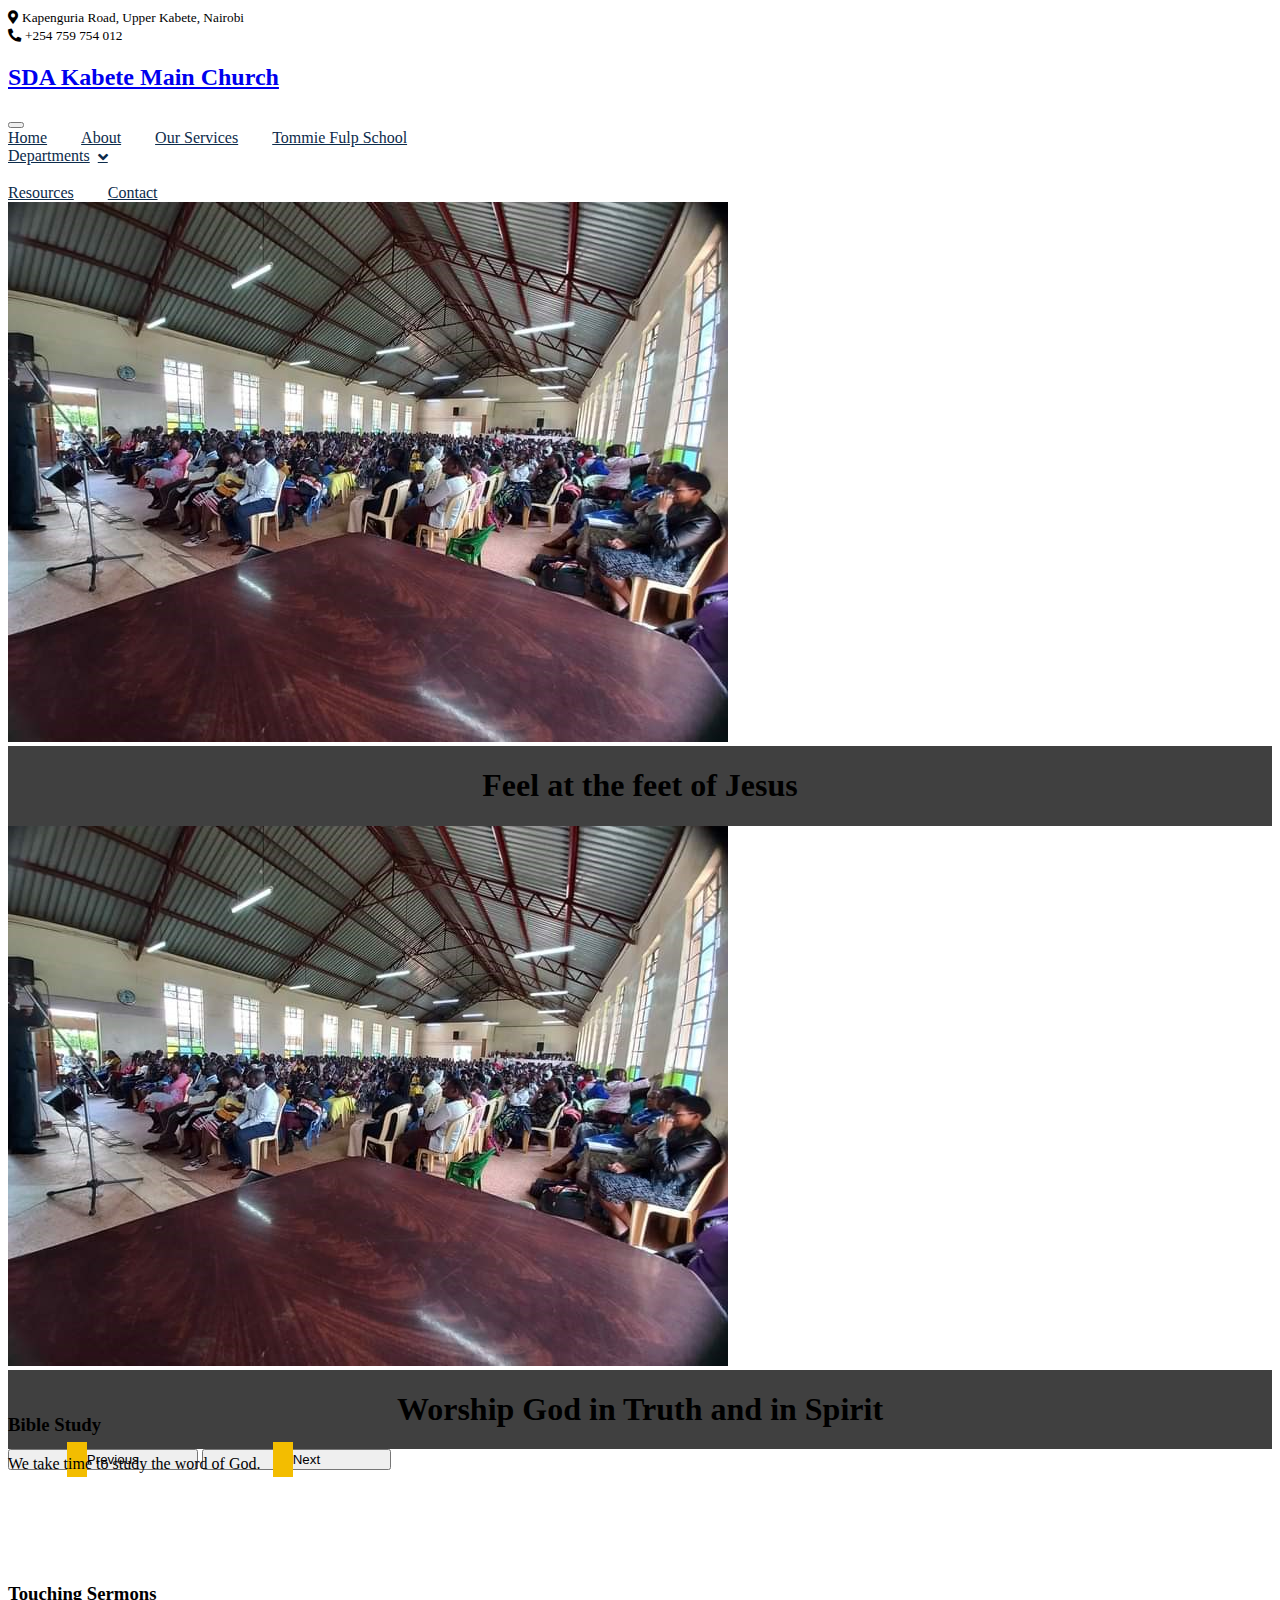
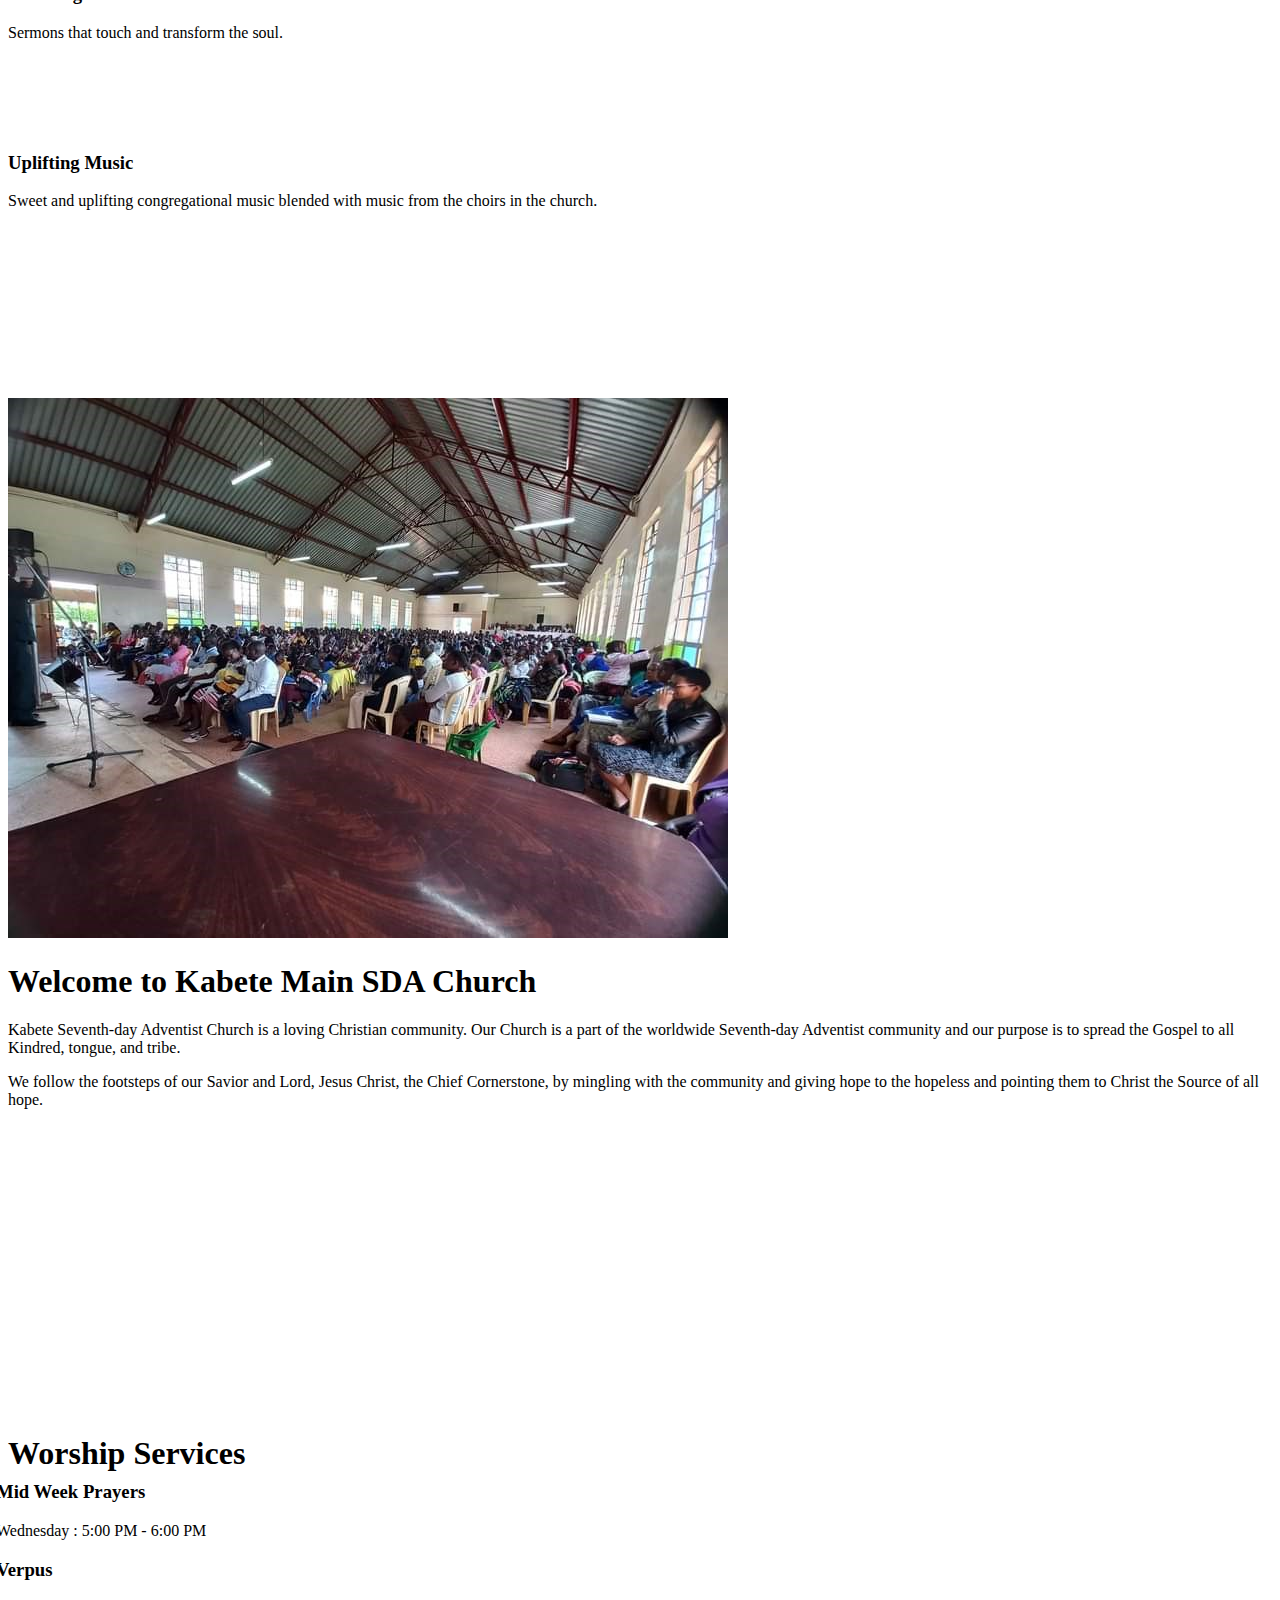
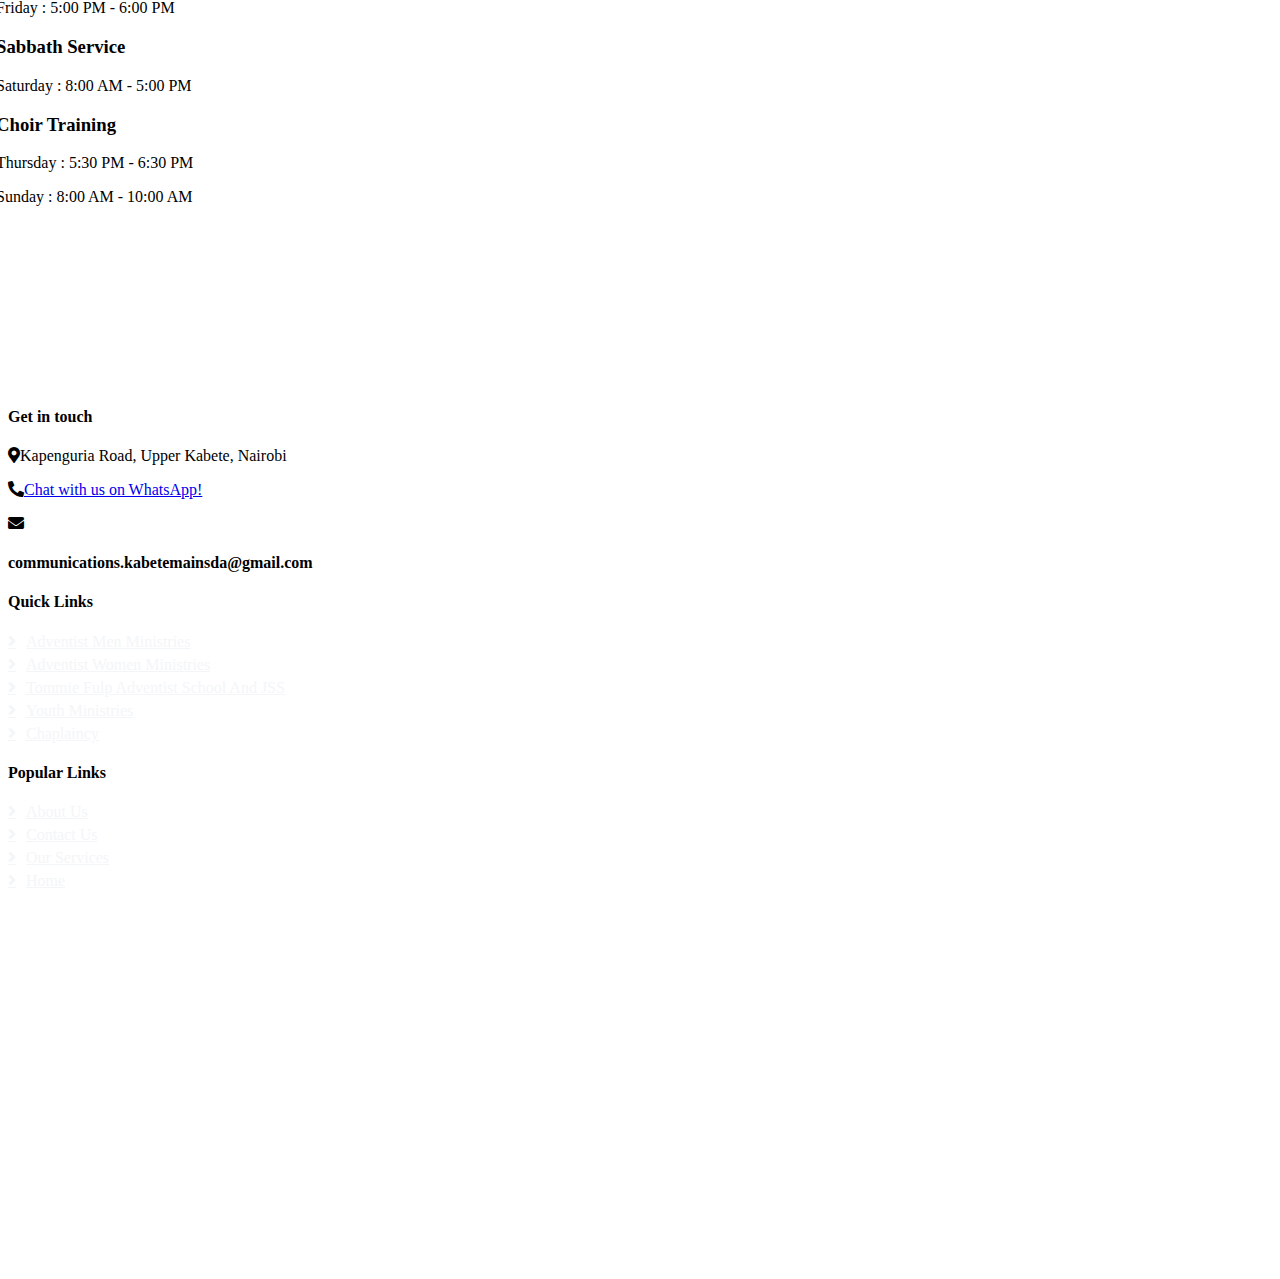
==== index.html @ 6d3a524d "changes" ====
<!DOCTYPE html>
<html lang="en">

<head>
    <meta charset="utf-8">
    <title>Kabete Main SDA CHurch</title>
    <meta content="width=device-width, initial-scale=1.0" name="viewport">
    <meta content="" name="keywords">
    <meta content="" name="description">

    <!-- Favicon -->
    <link href="img/favicon.png" rel="icon">

    <!-- Google Web Fonts -->
    <link rel="preconnect" href="https://fonts.googleapis.com">
    <link rel="preconnect" href="https://fonts.gstatic.com" crossorigin>
    <link href="https://fonts.googleapis.com/css2?family=Work+Sans:wght@400;500;600;700&display=swap" rel="stylesheet"> 

    <!-- Icon Font Stylesheet -->
    <link href="https://cdnjs.cloudflare.com/ajax/libs/font-awesome/5.10.0/css/all.min.css" rel="stylesheet">
    <link href="https://cdn.jsdelivr.net/npm/bootstrap-icons@1.4.1/font/bootstrap-icons.css" rel="stylesheet">

    <!-- Libraries Stylesheet -->
    <link href="lib/animate/animate.min.css" rel="stylesheet">
    <link href="lib/owlcarousel/assets/owl.carousel.min.css" rel="stylesheet">

    <!-- Customized Bootstrap Stylesheet -->
    <link href="css/bootstrap.min.css" rel="stylesheet">

    <!-- Template Stylesheet -->
    <link href="css/style.css" rel="stylesheet">
</head>

<body>
    <!-- Spinner -->
    <div id="spinner" class="show bg-white position-fixed translate-middle w-100 vh-100 top-50 start-50 d-flex align-items-center justify-content-center">
        <div class="spinner-grow text-primary" role="status"></div>
    </div>



    <!-- Topbar -->
    <div class="container-fluid bg-dark text-light p-0">
        <div class="row gx-0 d-none d-lg-flex">
            <div class="col-lg-7 px-5 text-start">
                <div class="h-100 d-inline-flex align-items-center me-4">
                    <small class="fa fa-map-marker-alt text-primary me-2"></small>
                    <small>Kapenguria Road, Upper Kabete, Nairobi</small>
                </div>
            </div>
            <div class="col-lg-5 px-5 text-end">
                <div class="h-100 d-inline-flex align-items-center me-4">
                    <small class="fa fa-phone-alt text-primary me-2"></small>
                    <small>+254 759 754 012</small>
                </div>
  
            </div>
        </div>
    </div>



    <!-- Navbar -->
    <nav class="navbar navbar-expand-lg bg-white navbar-light sticky-top p-0">
        <a href="index.html" class="navbar-brand d-flex align-items-center border-end px-4 px-lg-5">
            <h2 class="m-0">SDA Kabete Main Church</h2>
        </a>
        <button type="button" class="navbar-toggler me-4" data-bs-toggle="collapse" data-bs-target="#navbarCollapse">
            <span class="navbar-toggler-icon"></span>
        </button>
        <div class="collapse navbar-collapse" id="navbarCollapse">
            <div class="navbar-nav ms-auto p-4 p-lg-0">
                <a href="index.html" class="nav-item nav-link">Home</a>
                <a href="about.html" class="nav-item nav-link">About</a>
                <a href="services.html" class="nav-item nav-link">Our Services</a>
                <a href="school.html" class="nav-item nav-link">Tommie Fulp School</a>
                <div class="nav-item dropdown">
                    <a href="#" class="nav-link dropdown-toggle" data-bs-toggle="dropdown">Departments</a>
                    <div class="dropdown-menu bg-light m-0">
                        <a href="Pastarol.html" class="dropdown-item">Pastarol Desk</a>
                        <a href="amo.html" class="dropdown-item">AMO</a>
                        <a href="awm.html" class="dropdown-item">AWM</a>
                        <a href="youth.html" class="dropdown-item">Youth</a>
                        <a href="chaplaincy.html" class="dropdown-item">Chaplaincy</a>
                        <a href="choir.html" class="dropdown-item">Choir</a>

                    </div>
                </div>
                <a href="resources.html" class="nav-item nav-link">Resources</a>
                <a href="contact.html" class="nav-item nav-link">Contact</a>
            </div>
        </div>
    </nav>


    <!-- Introduction Start -->
    <div class="container-fluid p-0 wow fadeIn" data-wow-delay="0.1s">
        <div id="header-carousel" class="carousel slide" data-bs-ride="carousel">
            <div class="carousel-inner">
                <div class="carousel-item active">
                    <img class="w-100" src="img/image1.jpg" alt="Image">
                    <div class="carousel-caption">
                        <div class="container">
                            <div class="row justify-content-center">
                                <div class="col-lg-7">
                                    <h1 class="display-2 text-light mb-5 animated slideInDown">Feel at the feet of Jesus</h1>
                                </div>
                            </div>
                        </div>
                    </div>
                </div>
                <div class="carousel-item">
                    <img class="w-100" src="img/image1.jpg" alt="Image">
                    <div class="carousel-caption">
                        <div class="container">
                            <div class="row justify-content-center">
                                <div class="col-lg-7">
                                    <h1 class="display-2 text-light mb-5 animated slideInDown">Worship God in Truth and in Spirit</h1>
                                </div>
                            </div>
                        </div>
                    </div>
                </div>
            </div>
            <button class="carousel-control-prev" type="button" data-bs-target="#header-carousel"
                data-bs-slide="prev">
                <span class="carousel-control-prev-icon" aria-hidden="true"></span>
                <span class="visually-hidden">Previous</span>
            </button>
            <button class="carousel-control-next" type="button" data-bs-target="#header-carousel"
                data-bs-slide="next">
                <span class="carousel-control-next-icon" aria-hidden="true"></span>
                <span class="visually-hidden">Next</span>
            </button>
        </div>
    </div>


    <!-- Information -->
    <div class="container-fluid facts py-5 pt-lg-0">
        <div class="container py-5 pt-lg-0">
            <div class="row gx-0">
                <div class="col-lg-4 wow fadeIn" data-wow-delay="0.1s">
                    <div class="bg-white shadow d-flex align-items-center h-100 p-4" style="min-height: 150px;">
                        <div class="d-flex">
                            <div class="ps-4">
                                <h3>Bible Study</h3>
                                <span>We take time to study the word of God.</span>
                            </div>
                        </div>
                    </div>
                </div>
                <div class="col-lg-4 wow fadeIn" data-wow-delay="0.3s">
                    <div class="bg-white shadow d-flex align-items-center h-100 p-4" style="min-height: 150px;">
                        <div class="d-flex">
                            <div class="ps-4">
                                <h3>Touching Sermons</h3>
                                <span>Sermons that touch and transform the soul.</span>
                            </div>
                        </div>
                    </div>
                </div>
                <div class="col-lg-4 wow fadeIn" data-wow-delay="0.5s">
                    <div class="bg-white shadow d-flex align-items-center h-100 p-4" style="min-height: 150px;">
                        <div class="d-flex">

                            <div class="ps-4">
                                <h3>Uplifting Music</h3>
                                <span>Sweet and uplifting congregational music blended with music from the choirs in the church.</span>
                            </div>
                        </div>
                    </div>
                </div>
            </div>
        </div>
    </div>



    <!-- About us -->
    <div class="container-xxl py-6">
        <div class="container">
            <div class="row g-5">
                <div class="col-lg-6 wow fadeInUp" data-wow-delay="0.1s">
                    <div class="position-relative overflow-hidden ps-5 pt-5 h-100" style="min-height: 400px;">
                        <img class="position-absolute w-100 h-100" src="img/image1.jpg" alt="" style="object-fit: cover;">
                        <!--<img class="position-absolute top-0 start-0 bg-white pe-3 pb-3" src="img/image9.jpg" alt="" style="width: 200px; height: 200px;"> -->
                    </div>
                </div>
                <div class="col-lg-6 wow fadeInUp" data-wow-delay="0.5s">
                    <div class="h-100">
                        <h1 class="text-primary text-uppercase mb-2">Welcome to Kabete Main SDA Church</h1>
                        <p></p>
                        <p>Kabete Seventh-day Adventist Church is a loving Christian community. Our Church is a part of the worldwide Seventh-day Adventist community and our purpose is to spread the Gospel to all Kindred, tongue, and tribe.</p>
                        <p class="mb-4">We follow the footsteps of our Savior and Lord, Jesus Christ, the Chief Cornerstone, by mingling with the community and giving hope to the hopeless and pointing them to Christ the Source of all hope.</p>
                        
                    </div>
                </div>
            </div>
        </div>
    </div>



    <!-- Church Services -->
    <div class="container-xxl courses my-6 py-6 pb-0">
        <div class="container">
            <div class="text-center mx-auto mb-5 wow fadeInUp" data-wow-delay="0.1s" style="max-width: 500px;">
                <h1 class="text-primary text-uppercase mb-2">Worship Services</h1>
            </div>
            <div class="row g-0 team-items">
                <div class="col-lg-3 col-md-6 wow fadeInUp" data-wow-delay="0.1s">
                    <div class="courses-item d-flex flex-column bg-white overflow-hidden h-100">
                        <div class="text-center p-4 pt-0">
                            <h3 class="mb-3">Mid Week Prayers</h3>
                            <p>Wednesday : 5:00 PM - 6:00 PM</p>
                        </div>
                    </div>
                </div>
                <div class="col-lg-3 col-md-6 wow fadeInUp" data-wow-delay="0.3s">
                    <div class="courses-item d-flex flex-column bg-white overflow-hidden h-100">
                        <div class="text-center p-4 pt-0">
                            <h3 class="mb-3">Verpus</h3>
                            <p>Friday : 5:00 PM - 6:00 PM</p>
                        </div>
                    </div>
                </div>
                <div class="col-lg-3 col-md-6 wow fadeInUp" data-wow-delay="0.6s">
                    <div class="courses-item d-flex flex-column bg-white overflow-hidden h-100">
                        <div class="text-center p-4 pt-0">
                            <h3 class="mb-3">Sabbath Service</h3>
                            <p>Saturday : 8:00 AM - 5:00 PM</p>
                        </div>
                    </div>
                 </div>
                <div class="col-lg-3 col-md-6 wow fadeInUp" data-wow-delay="0.5s">
                    <div class="courses-item d-flex flex-column bg-white overflow-hidden h-100">
                        <div class="text-center p-4 pt-0">
                            <h3 class="mb-3">Choir Training</h3>
                            <p>Thursday : 5:30 PM - 6:30 PM</p>
                            <p>Sunday : 8:00 AM - 10:00 AM</p>
                        </div
                    </div>
                </div>
            </div>
        </div>
    </div>

    <!-- Beliefs
    <div class="container-xxl py-6">
        <div class="container">
            <div class="text-center mx-auto mb-5 wow fadeInUp" data-wow-delay="0.1s" style="max-width: 500px;">
                <h2 class="text-primary text-uppercase mb-2">Our Beliefs</h2>
                <p>Kabete SDA church belongs to the larger SDA international community. We have 6 doctrines which form our 28 fundamental beliefs as seventh-day adventists</p>
            </div>
        </div>
    </div>

    <!-- Footer-->
    <div class="container-fluid bg-dark text-light footer my-6 mb-0 py-6 wow fadeIn" data-wow-delay="0.1s">
        <div class="container">
            <div class="row g-5">
                <div class="col-lg-3 col-md-6">
                    <h4 class="text-white mb-4">Get in touch</h4>
                    <p class="mb-2"><i class="fa fa-map-marker-alt me-3"></i>Kapenguria Road, Upper Kabete, Nairobi</p>
                    <p class="mb-2"><i class="fa fa-phone-alt me-3"></i><a href=”https://wa.me/+254714499325″ target=”_blank”>Chat with us on WhatsApp!</a></p>
                    <p class="mb-2"><i class="fa fa-envelope me-3"></i><h4>communications.kabetemainsda@gmail.com</h4></p>

                </div>
                <div class="col-lg-3 col-md-6">
                    <h4 class="text-light mb-4">Quick Links</h4>
                    <a class="btn btn-link" href="amo.html">Adventist Men Ministries</a>
                    <a class="btn btn-link" href="awm.html">Adventist Women Ministries</a>
                    <a class="btn btn-link" href="school.html">Tommie Fulp Adventist School and JSS</a>
                    <a class="btn btn-link" href="youth.html">Youth Ministries</a>
                    <a class="btn btn-link" href="chaplaincy.html">Chaplaincy</a>
                </div>
                <div class="col-lg-3 col-md-6">
                    <h4 class="text-light mb-4">Popular Links</h4>
                    <a class="btn btn-link" href="about.html">About Us</a>
                    <a class="btn btn-link" href="contact.html">Contact Us</a>
                    <a class="btn btn-link" href="services.html">Our Services</a>
                    <a class="btn btn-link" href="#">Home</a>

                </div>
                <!--
                <div class="col-lg-3 col-md-6">
                    <h6 class="text-white mt-4 mb-3">Follow Us</h6>
                    <div class="d-flex pt-2">
                        <a class="btn btn-square btn-outline-light me-1" href=""><i class="fab fa-twitter"></i></a>
                        <a class="btn btn-square btn-outline-light me-1" href=""><i class="fab fa-facebook-f"></i></a>
                        <a class="btn btn-square btn-outline-light me-1" href=""><i class="fab fa-youtube"></i></a>
                        <a class="btn btn-square btn-outline-light me-0" href=""><i class="fab fa-linkedin-in"></i></a>
                    </div>
                </div> -->

            </div>
        </div>
    </div>


    <!-- Copyright 
    <div class="container-fluid copyright text-light py-4 wow fadeIn" data-wow-delay="0.1s">
        <div class="container">
            <div class="row">
                <div class="col-md-6 text-center text-md-start mb-3 mb-md-0">
                    &copy; <a href="#">Kabete Main SDA Church</a>, All Right Reserved.
                </div>
            </div>
        </div>
    </div>

    <!-- Back to Top -->
    <a href="#" class="btn btn-lg btn-primary btn-lg-square back-to-top"><i class="bi bi-arrow-up"></i></a>


    <!-- JavaScript Libraries -->
    <script src="https://code.jquery.com/jquery-3.4.1.min.js"></script>
    <script src="https://cdn.jsdelivr.net/npm/bootstrap@5.0.0/dist/js/bootstrap.bundle.min.js"></script>
    <script src="lib/wow/wow.min.js"></script>
    <script src="lib/easing/easing.min.js"></script>
    <script src="lib/waypoints/waypoints.min.js"></script>
    <script src="lib/owlcarousel/owl.carousel.min.js"></script>
    <script src="js/main.js"></script>
</body>

</html>
---- css/style.css ----
/********** Template CSS **********/
:root {
    --primary: #F3BD00;
    --secondary: #757575;
    --light: #F3F6F8;
    --dark: #0C2B4B;
}

.py-6 {
    padding-top: 6rem;
    padding-bottom: 6rem;
}

.my-6 {
    margin-top: 6rem;
    margin-bottom: 6rem;
}

.back-to-top {
    position: fixed;
    display: none;
    right: 30px;
    bottom: 30px;
    z-index: 99;
}


/*** Spinner ***/
#spinner {
    opacity: 0;
    visibility: hidden;
    transition: opacity .5s ease-out, visibility 0s linear .5s;
    z-index: 99999;
}

#spinner.show {
    transition: opacity .5s ease-out, visibility 0s linear 0s;
    visibility: visible;
    opacity: 1;
}


/*** Button ***/
.btn {
    font-weight: 500;
    transition: .5s;
}

.btn.btn-primary,
.btn.btn-outline-primary:hover {
    color: #FFFFFF;
}

.btn-square {
    width: 38px;
    height: 38px;
}

.btn-sm-square {
    width: 32px;
    height: 32px;
}

.btn-lg-square {
    width: 48px;
    height: 48px;
}

.btn-square,
.btn-sm-square,
.btn-lg-square {
    padding: 0;
    display: flex;
    align-items: center;
    justify-content: center;
    font-weight: normal;
}


/*** Navbar ***/
.navbar.sticky-top {
    top: -100px;
    transition: .5s;
}

.navbar .navbar-brand,
.navbar a.btn {
    height: 80px
}

.navbar .navbar-nav .nav-link {
    margin-right: 30px;
    padding: 25px 0;
    color: var(--dark);
    font-weight: 500;
    text-transform: capitalize;
    outline: none;
}

.navbar .navbar-nav .nav-link:hover,
.navbar .navbar-nav .nav-link.active {
    color: var(--primary);
}

.navbar .dropdown-toggle::after {
    border: none;
    content: "\f107";
    font-family: "Font Awesome 5 Free";
    font-weight: 900;
    vertical-align: middle;
    margin-left: 8px;
}

@media (max-width: 991.98px) {
    .navbar .navbar-nav .nav-link  {
        margin-right: 0;
        padding: 10px 0;
    }

    .navbar .navbar-nav {
        border-top: 1px solid #EEEEEE;
    }
}

@media (min-width: 992px) {
    .navbar .nav-item .dropdown-menu {
        display: block;
        border: none;
        margin-top: 0;
        top: 150%;
        opacity: 0;
        visibility: hidden;
        transition: .5s;
    }

    .navbar .nav-item:hover .dropdown-menu {
        top: 100%;
        visibility: visible;
        transition: .5s;
        opacity: 1;
    }
}


/*** Header ***/
.carousel-caption {
    top: 0;
    left: 0;
    right: 0;
    bottom: 0;
    display: flex;
    align-items: center;
    justify-content: center;
    text-align: center;
    background: rgba(0, 0, 0, .75);
    z-index: 1;
}

.carousel-control-prev,
.carousel-control-next {
    width: 15%;
}

.carousel-control-prev-icon,
.carousel-control-next-icon {
    width: 3rem;
    height: 3rem;
    background-color: var(--primary);
    border: 10px solid var(--primary);
}

@media (max-width: 768px) {
    #header-carousel .carousel-item {
        position: relative;
        min-height: 450px;
    }
    
    #header-carousel .carousel-item img {
        position: absolute;
        width: 100%;
        height: 100%;
        object-fit: cover;
    }
}

.page-header {
    background: linear-gradient(rgba(0, 0, 0, .75), rgba(0, 0, 0, .75)), url(../img/carousel-1.jpg) center center no-repeat;
    background-size: cover;
}

.breadcrumb-item+.breadcrumb-item::before {
    color: #999999;
}


/*** Facts ***/
@media (min-width: 991.98px) {
    .facts {
        position: relative;
        margin-top: -75px;
        z-index: 1;
    }
}


/*** Courses ***/
.courses {
    min-height: 100vh;
    background: linear-gradient(rgba(255, 255, 255, .9), rgba(255, 255, 255, .9)), url(../img/carousel-1.jpg) center center no-repeat;
    background-attachment: fixed;
    background-size: cover;
}

.courses-item .courses-overlay {
    position: absolute;
    width: 100%;
    height: 0;
    top: 0;
    left: 0;
    display: flex;
    align-items: center;
    justify-content: center;
    background: rgba(0, 0, 0, .5);
    overflow: hidden;
    opacity: 0;
    transition: .5s;
}

.courses-item:hover .courses-overlay {
    height: 100%;
    opacity: 1;
}


/*** Team ***/
.team-items {
    margin: -.75rem;
}

.team-item {
    padding: .75rem;
}

.team-item::after {
    position: absolute;
    content: "";
    width: 100%;
    height: 0;
    top: 0;
    left: 0;
    background: #FFFFFF;
    transition: .5s;
    z-index: -1;
}

.team-item:hover::after {
    height: 100%;
    background: var(--primary);
}

.team-item .team-social {
    position: absolute;
    width: 100%;
    height: 0;
    top: 0;
    left: 0;
    display: flex;
    align-items: center;
    justify-content: center;
    background: rgba(0, 0, 0, .75);
    overflow: hidden;
    opacity: 0;
    transition: .5s;
}

.team-item:hover .team-social {
    height: 100%;
    opacity: 1;
}


/*** Testimonial ***/
.testimonial-carousel .owl-dots {
    height: 40px;
    margin-top: 25px;
    display: flex;
    align-items: center;
    justify-content: center;
}

.testimonial-carousel .owl-dot {
    position: relative;
    display: inline-block;
    margin: 0 5px;
    width: 20px;
    height: 20px;
    background: transparent;
    border: 2px solid var(--primary);
    transition: .5s;
}

.testimonial-carousel .owl-dot.active {
    width: 40px;
    height: 40px;
    background: var(--primary);
}

.testimonial-carousel .owl-item img {
    width: 150px;
    height: 150px;
}


/*** Footer ***/
.footer .btn.btn-link {
    display: block;
    margin-bottom: 5px;
    padding: 0;
    text-align: left;
    color: var(--light);
    font-weight: normal;
    text-transform: capitalize;
    transition: .3s;
}

.footer .btn.btn-link::before {
    position: relative;
    content: "\f105";
    font-family: "Font Awesome 5 Free";
    font-weight: 900;
    color: var(--light);
    margin-right: 10px;
}

.footer .btn.btn-link:hover {
    color: var(--primary);
    letter-spacing: 1px;
    box-shadow: none;
}

.copyright {
    background: #092139;
}

.copyright a {
    color: var(--primary);
}

.copyright a:hover {
    color: var(--light);
}
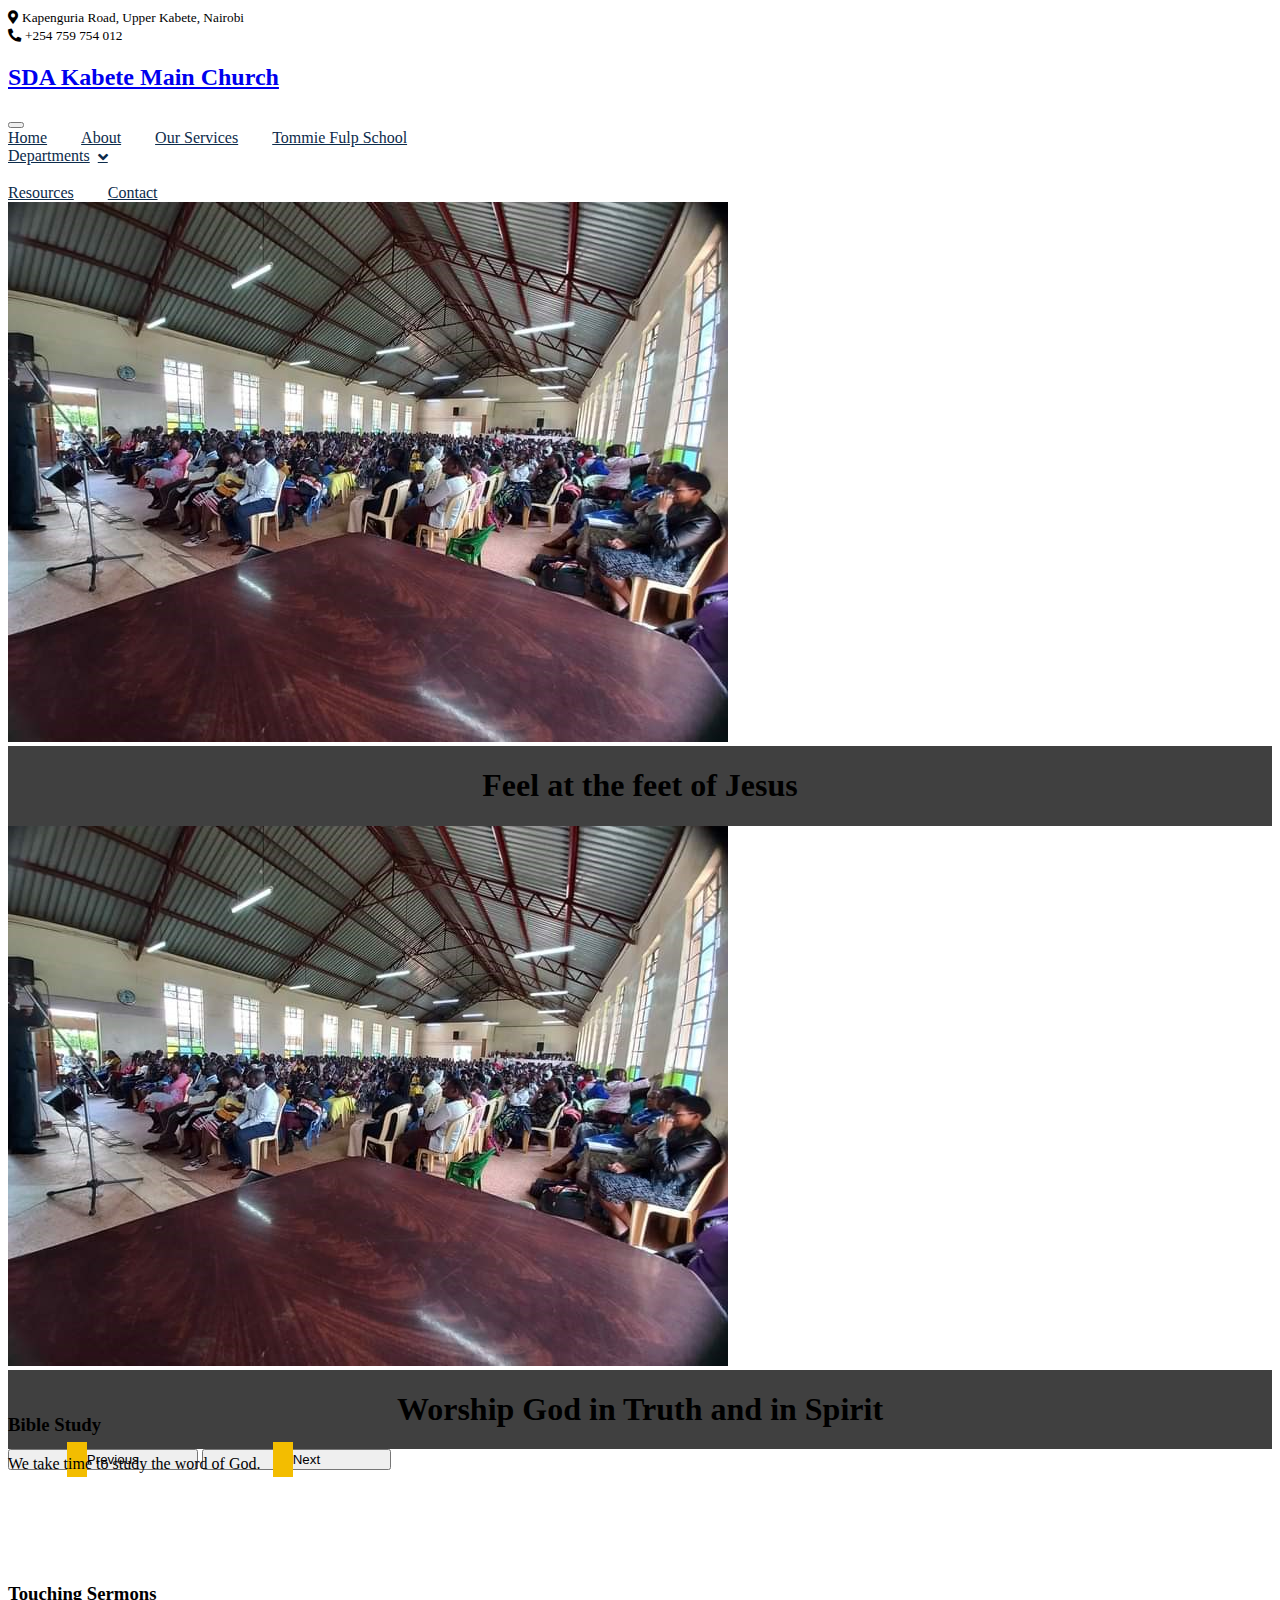
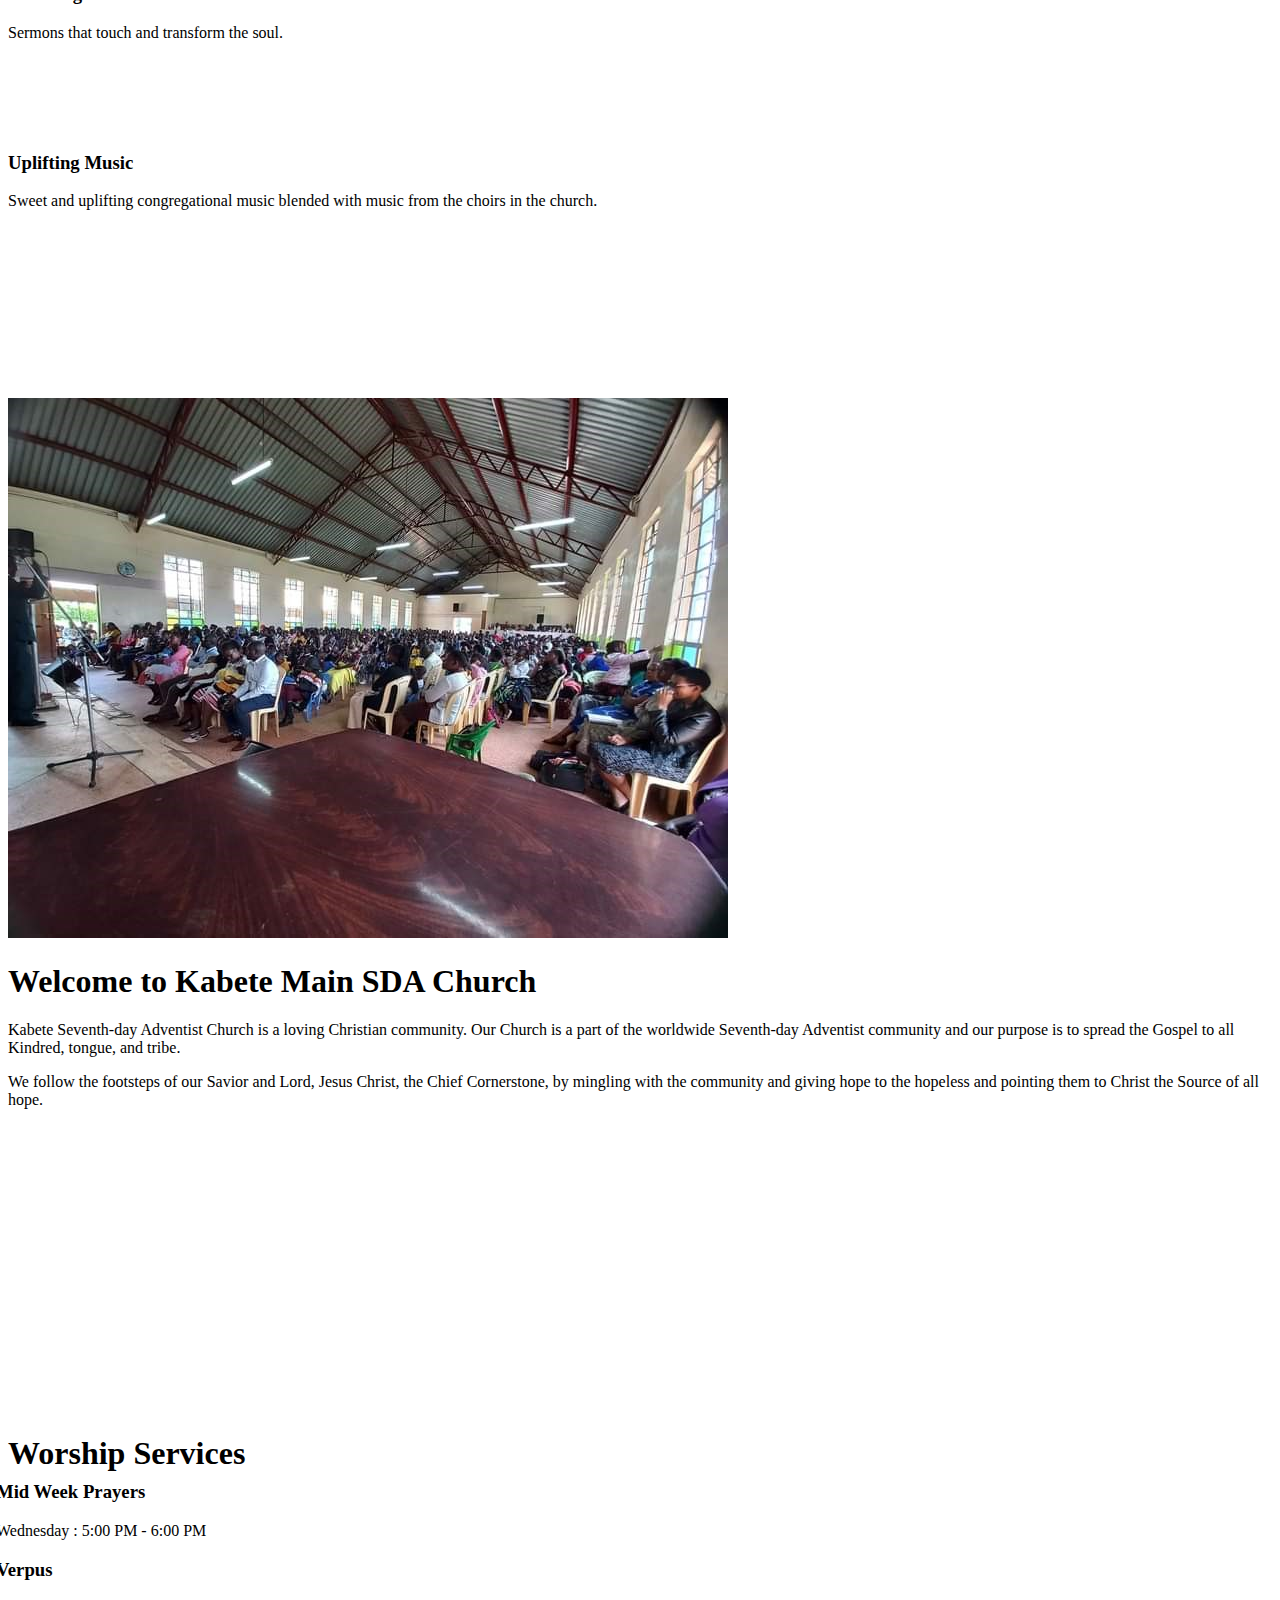
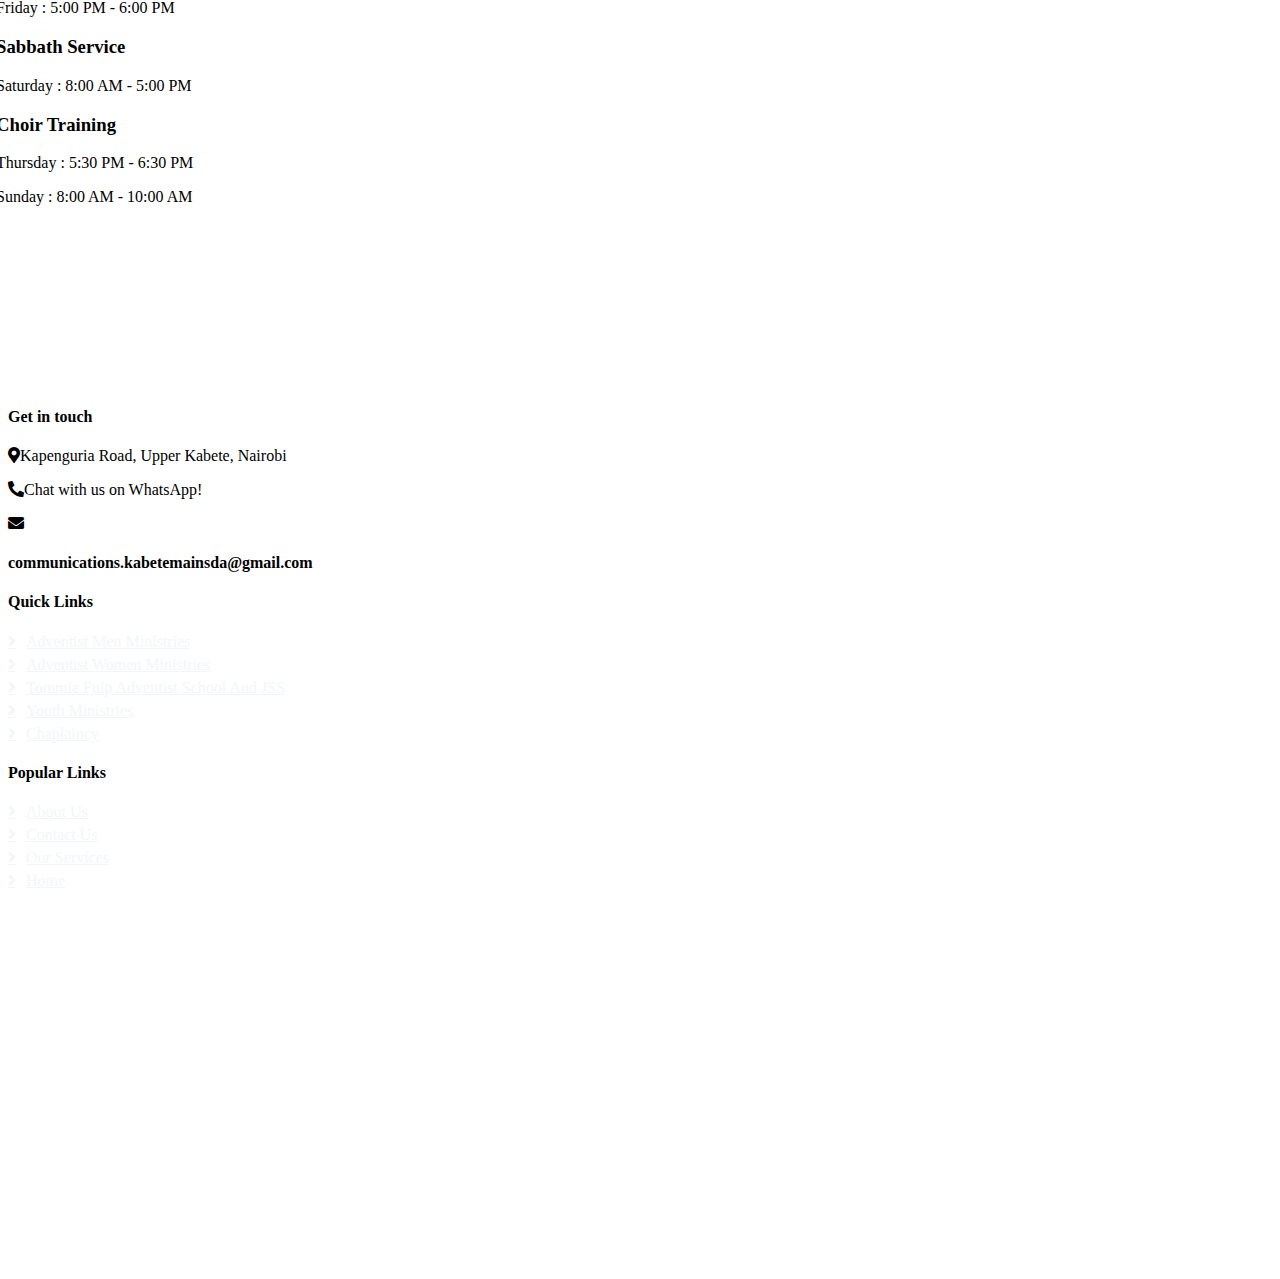
==== commit 45961180: "changes" ====
--- a/index.html
+++ b/index.html
@@ -263,7 +263,7 @@
                 <div class="col-lg-3 col-md-6">
                     <h4 class="text-white mb-4">Get in touch</h4>
                     <p class="mb-2"><i class="fa fa-map-marker-alt me-3"></i>Kapenguria Road, Upper Kabete, Nairobi</p>
-                    <p class="mb-2"><i class="fa fa-phone-alt me-3"></i><a href=”https://wa.me/+254714499325″ target=”_blank”>Chat with us on WhatsApp!</a></p>
+                    <a href=”https://wa.me/+254714499325″ target=”_blank”></a><p class="mb-2"><i class="fa fa-phone-alt me-3"></i>Chat with us on WhatsApp!</p></a>
                     <p class="mb-2"><i class="fa fa-envelope me-3"></i><h4>communications.kabetemainsda@gmail.com</h4></p>
 
                 </div>
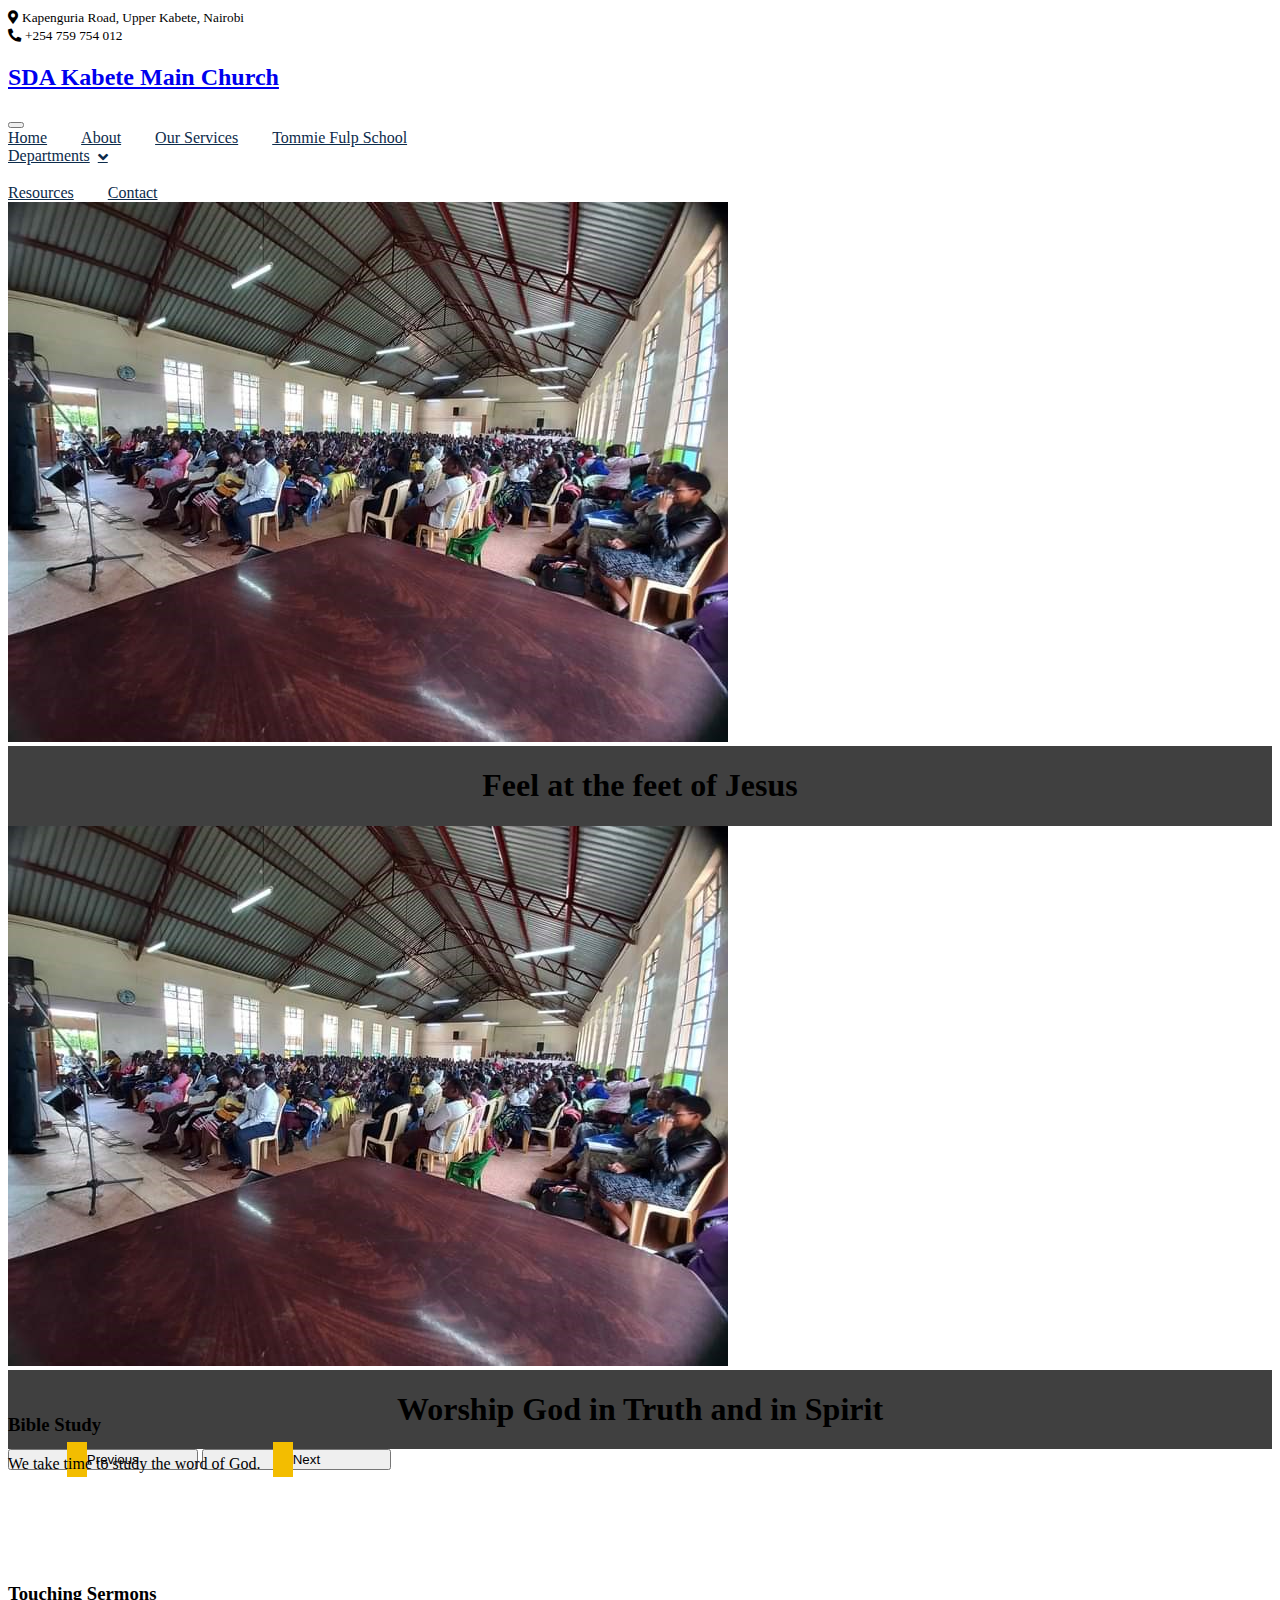
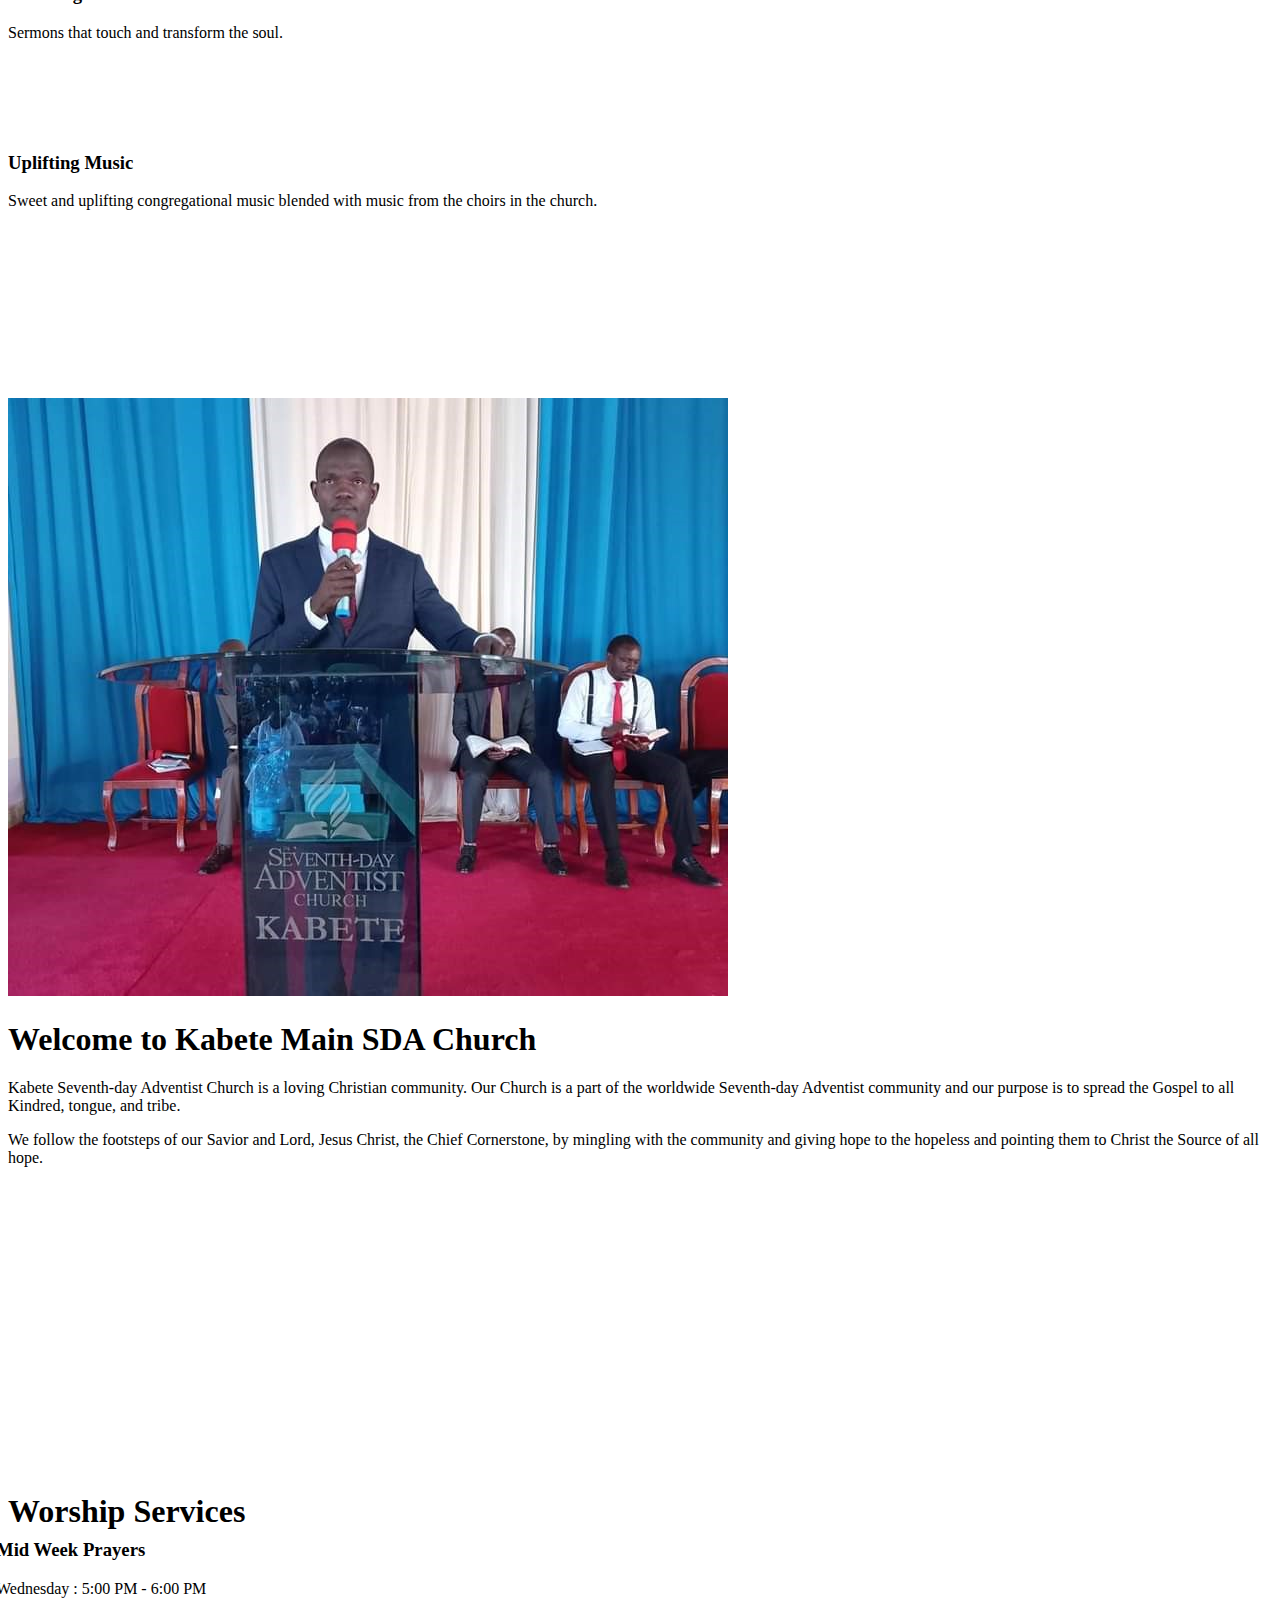
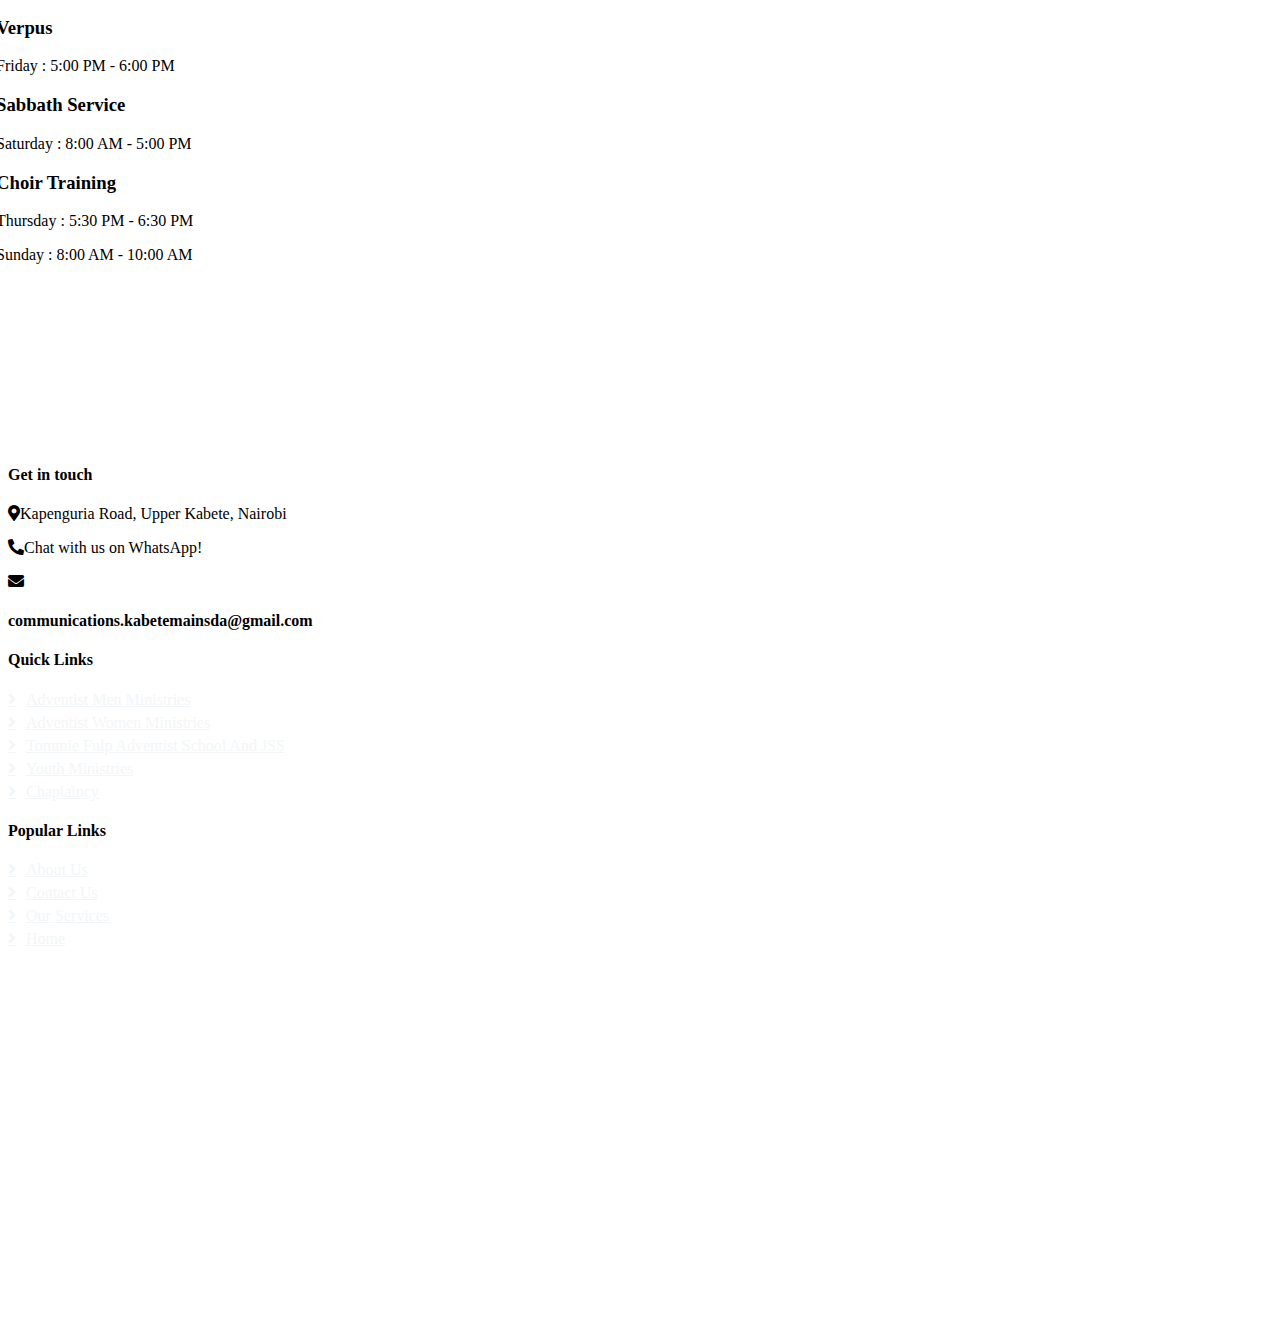
==== commit e2552dcc: "changes" ====
--- a/index.html
+++ b/index.html
@@ -183,7 +183,7 @@
             <div class="row g-5">
                 <div class="col-lg-6 wow fadeInUp" data-wow-delay="0.1s">
                     <div class="position-relative overflow-hidden ps-5 pt-5 h-100" style="min-height: 400px;">
-                        <img class="position-absolute w-100 h-100" src="img/image1.jpg" alt="" style="object-fit: cover;">
+                        <img class="position-absolute w-100 h-100" src="img/image9.jpg" alt="" style="object-fit: cover;">
                         <!--<img class="position-absolute top-0 start-0 bg-white pe-3 pb-3" src="img/image9.jpg" alt="" style="width: 200px; height: 200px;"> -->
                     </div>
                 </div>
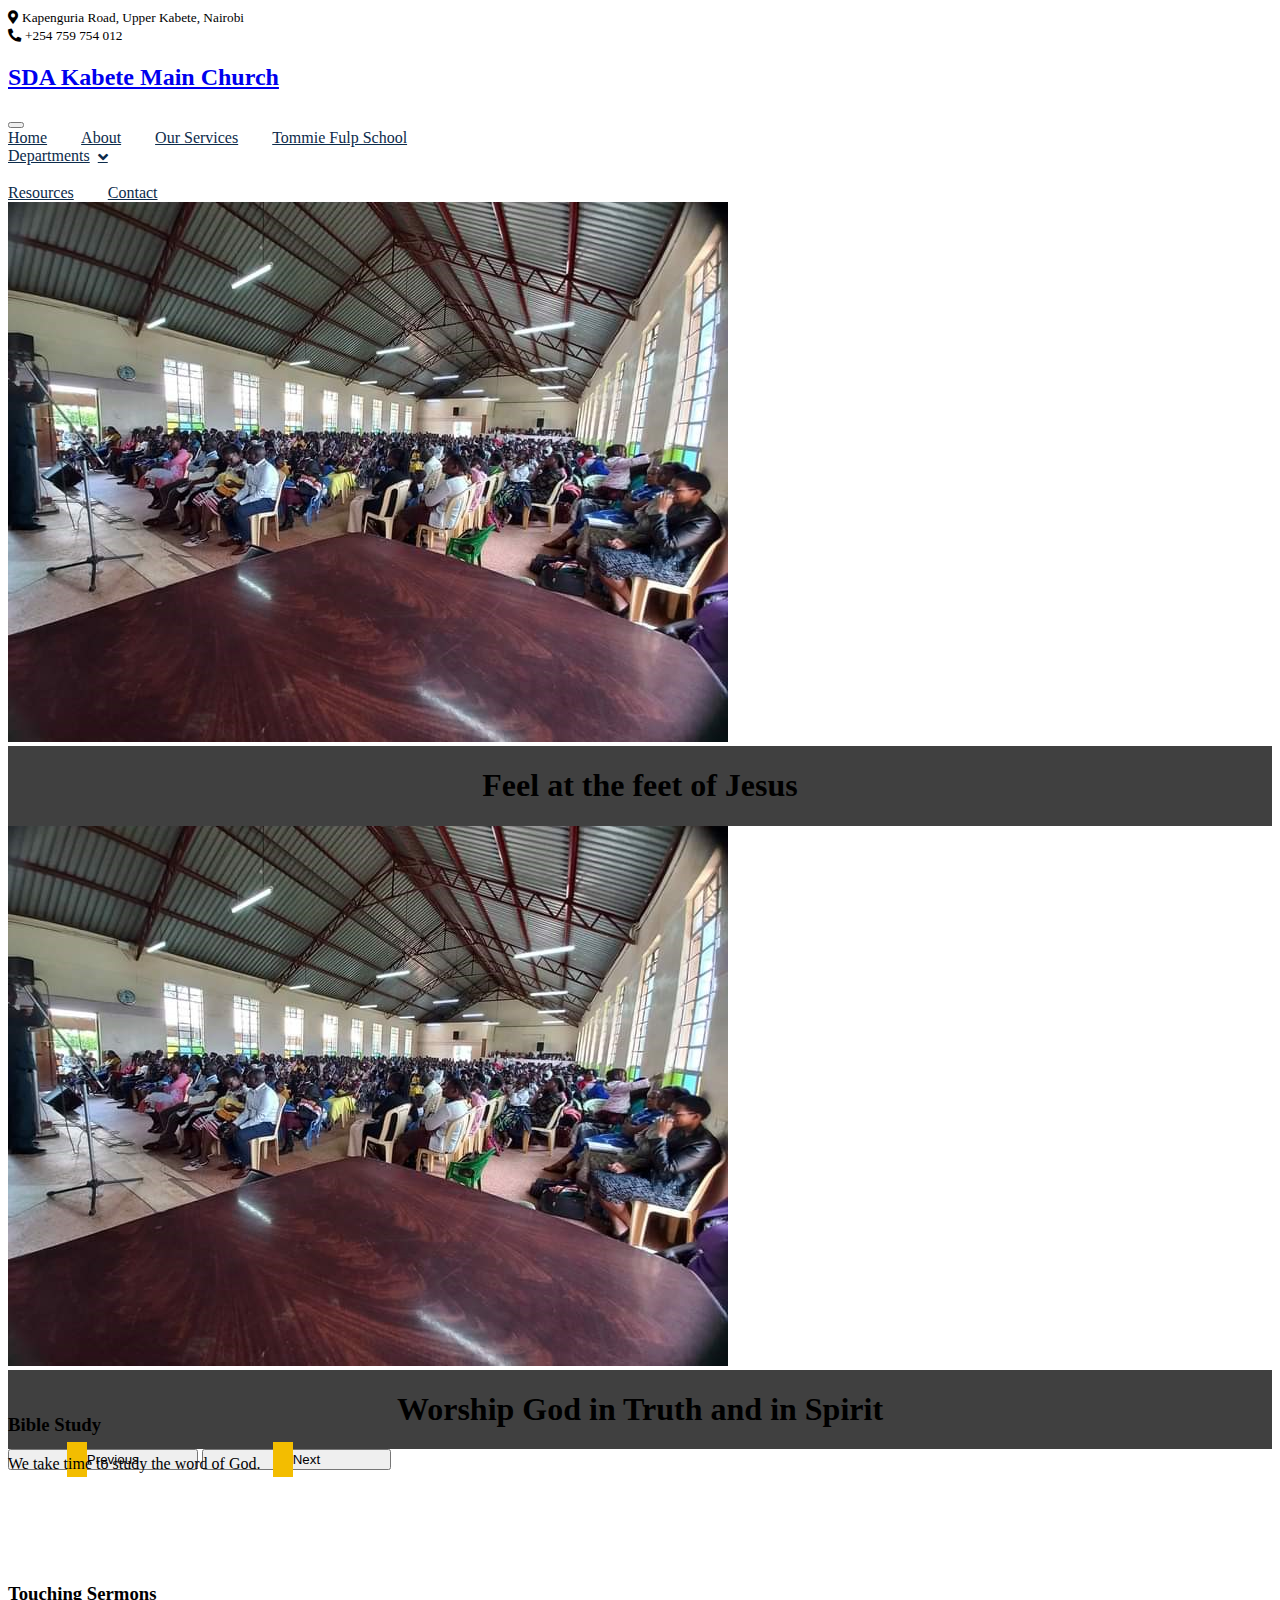
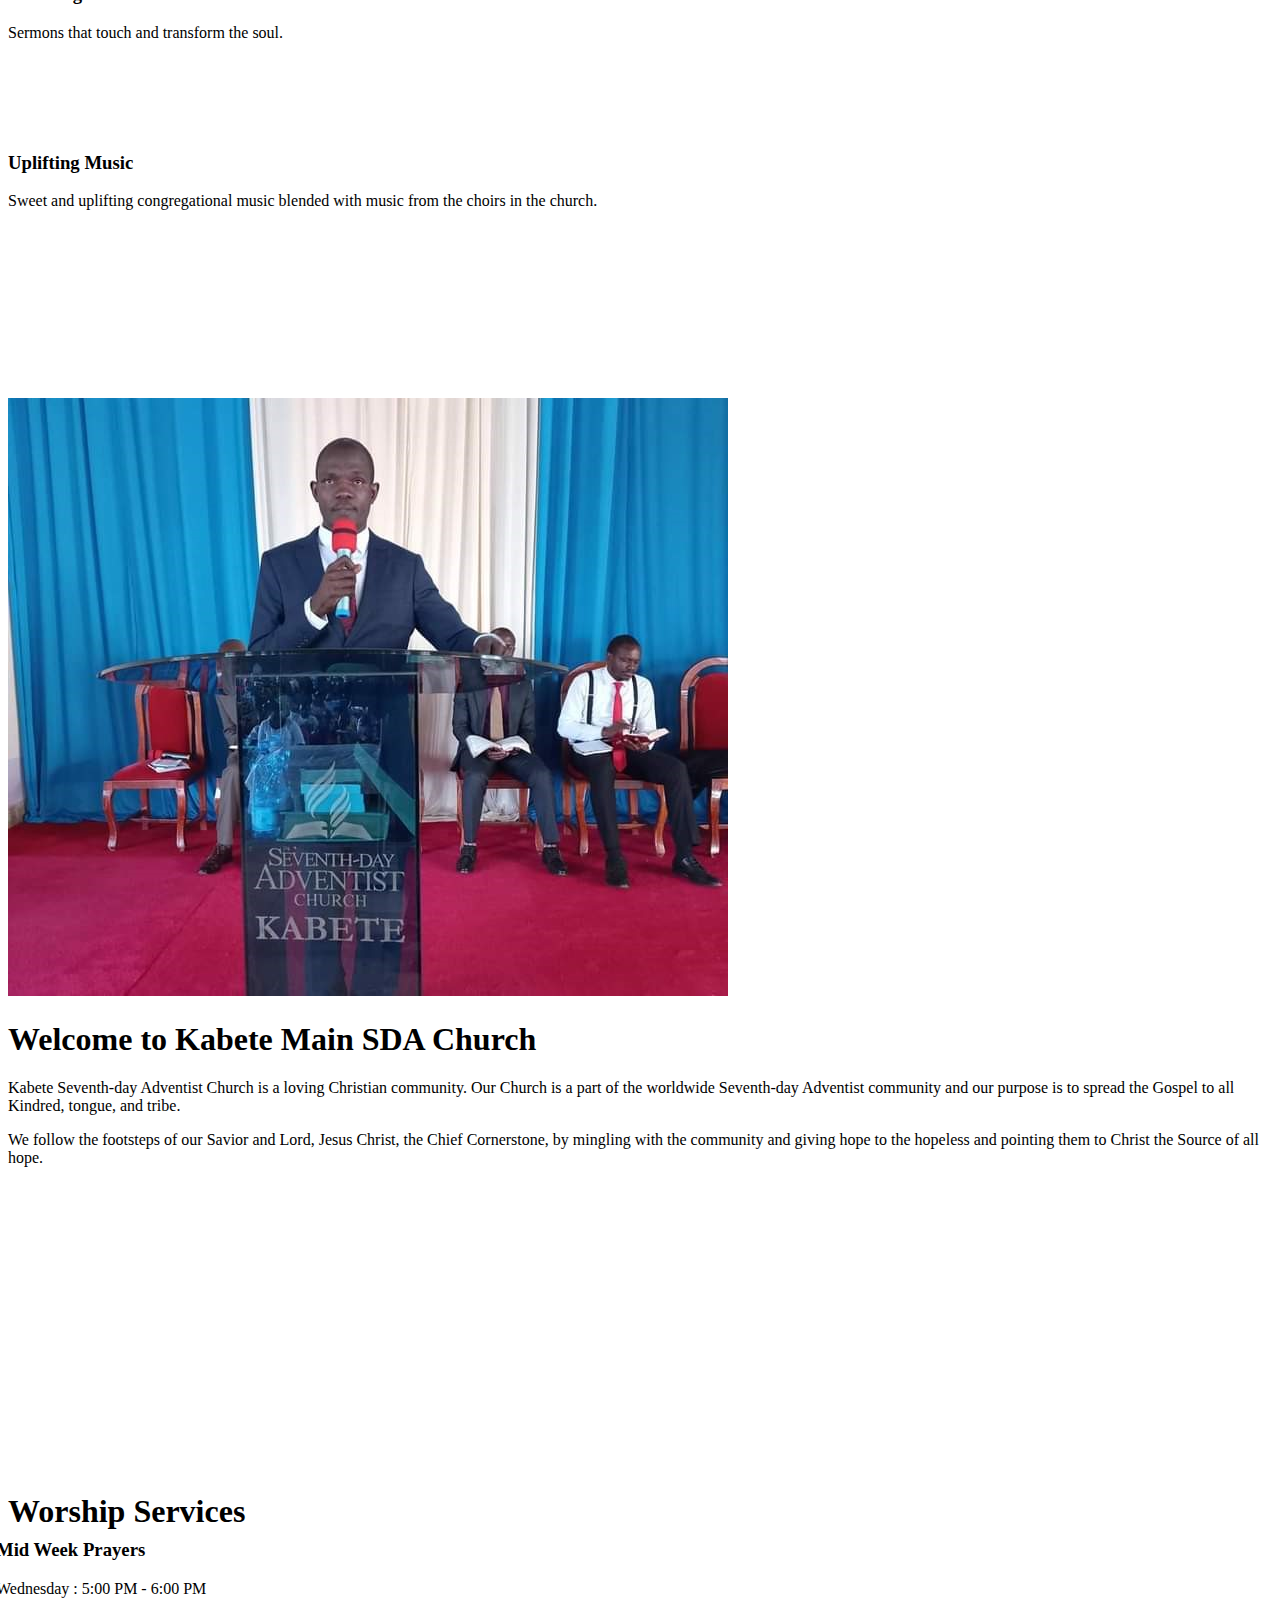
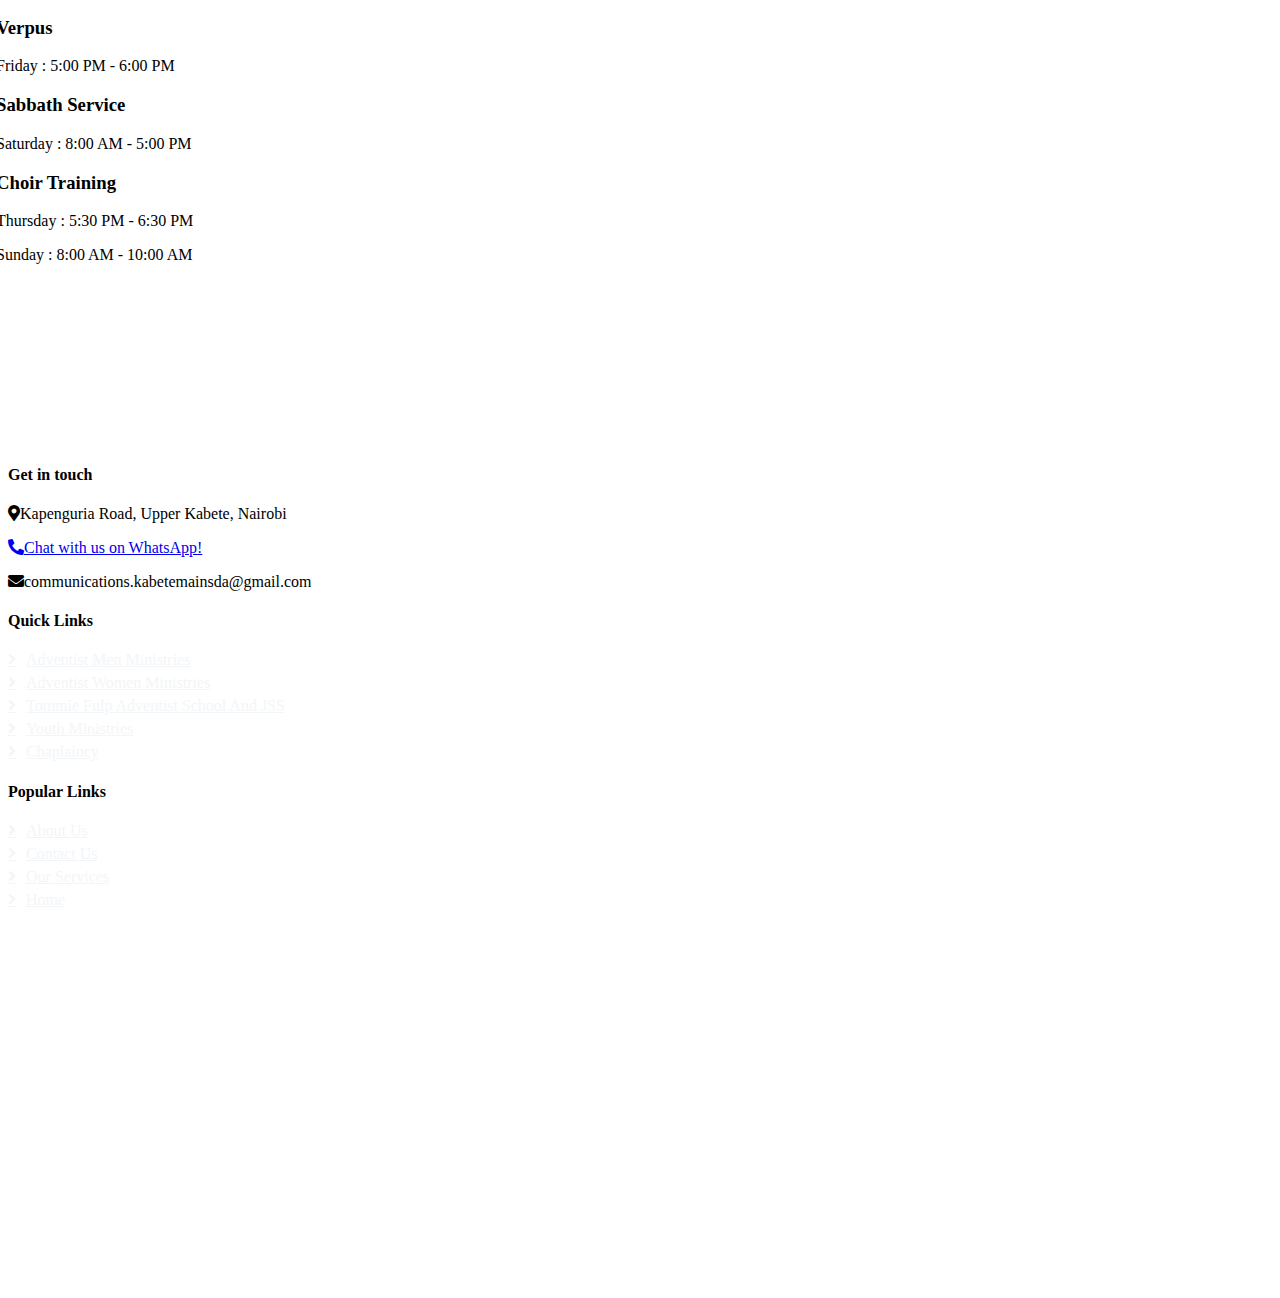
==== commit 39235ec1: "changes" ====
--- a/index.html
+++ b/index.html
@@ -263,8 +263,8 @@
                 <div class="col-lg-3 col-md-6">
                     <h4 class="text-white mb-4">Get in touch</h4>
                     <p class="mb-2"><i class="fa fa-map-marker-alt me-3"></i>Kapenguria Road, Upper Kabete, Nairobi</p>
-                    <a href=”https://wa.me/+254714499325″ target=”_blank”></a><p class="mb-2"><i class="fa fa-phone-alt me-3"></i>Chat with us on WhatsApp!</p></a>
-                    <p class="mb-2"><i class="fa fa-envelope me-3"></i><h4>communications.kabetemainsda@gmail.com</h4></p>
+                    <a href=”https://wa.me/+254714499325″ target=”_blank”><p class="mb-2"><i class="fa fa-phone-alt me-3"></i>Chat with us on WhatsApp!</p></a>
+                    <p class="mb-2"><i class="fa fa-envelope me-3"></i>communications.kabetemainsda@gmail.com</p>
 
                 </div>
                 <div class="col-lg-3 col-md-6">
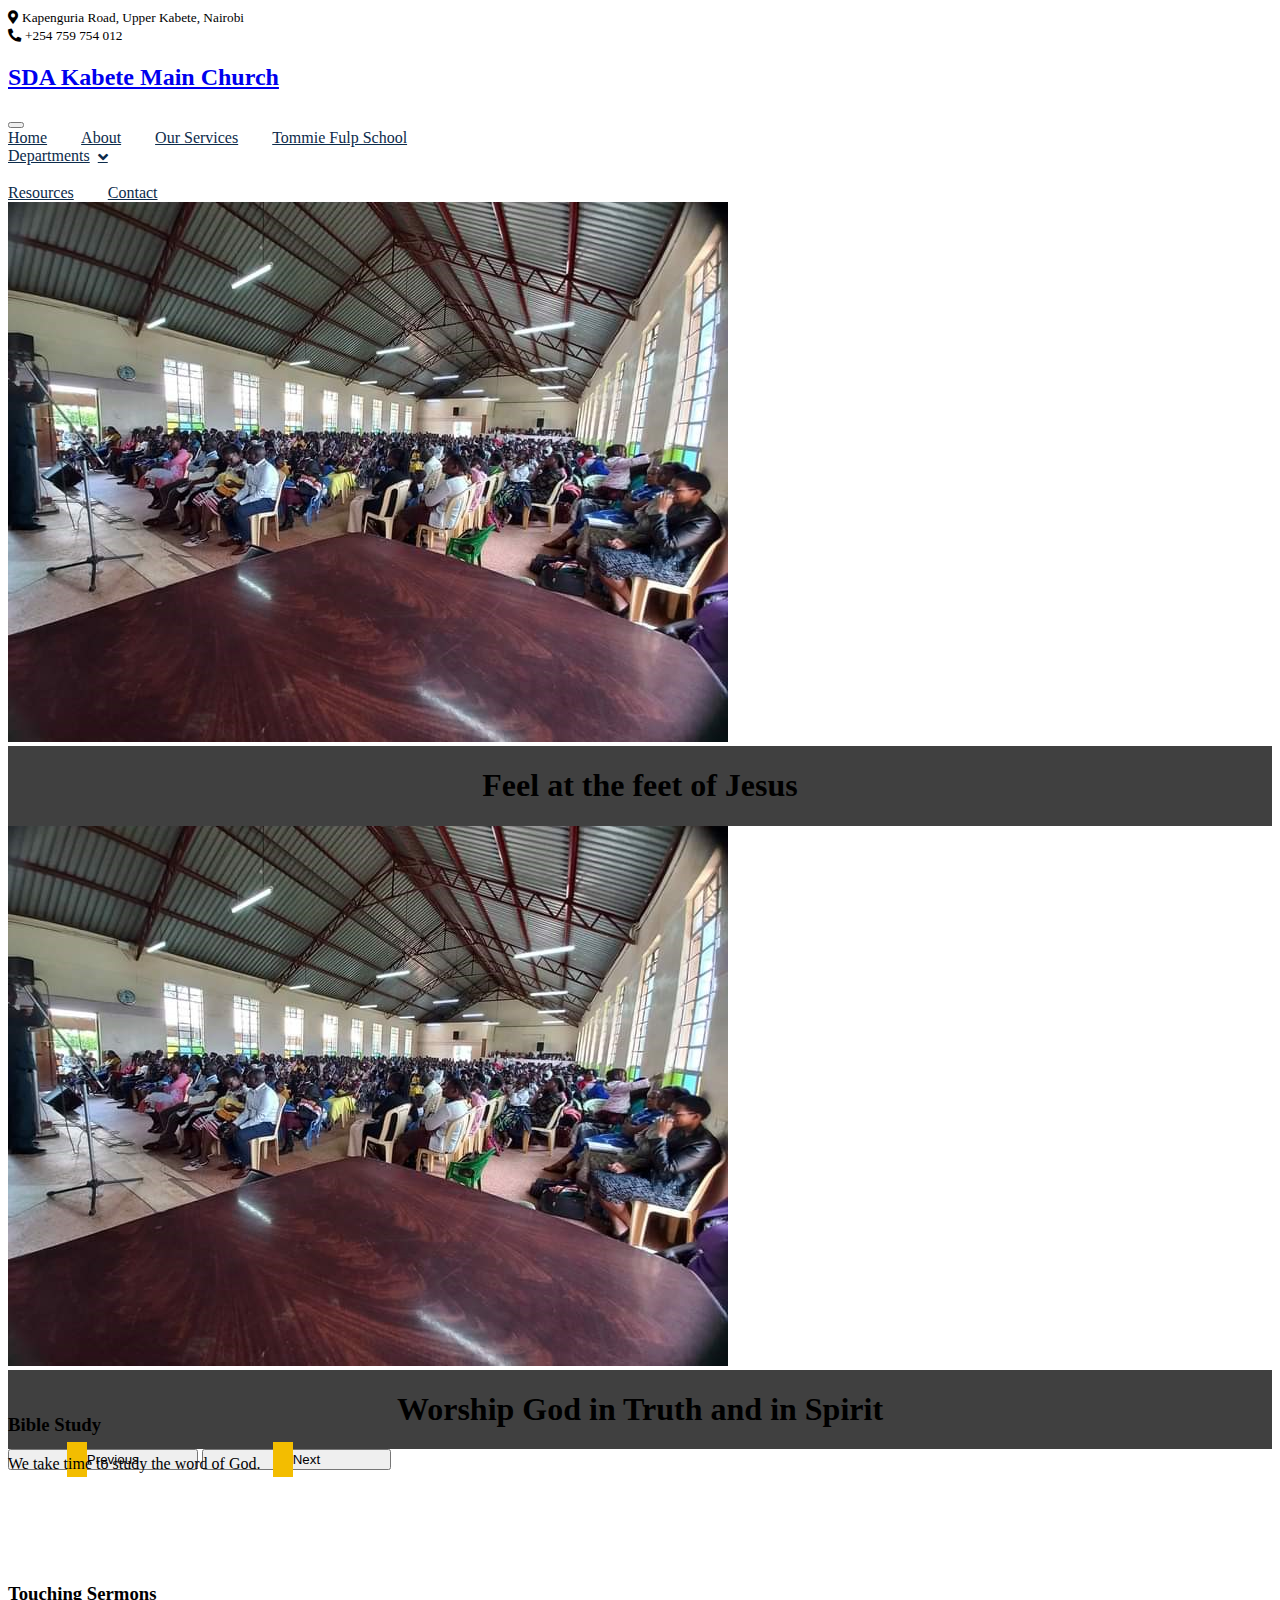
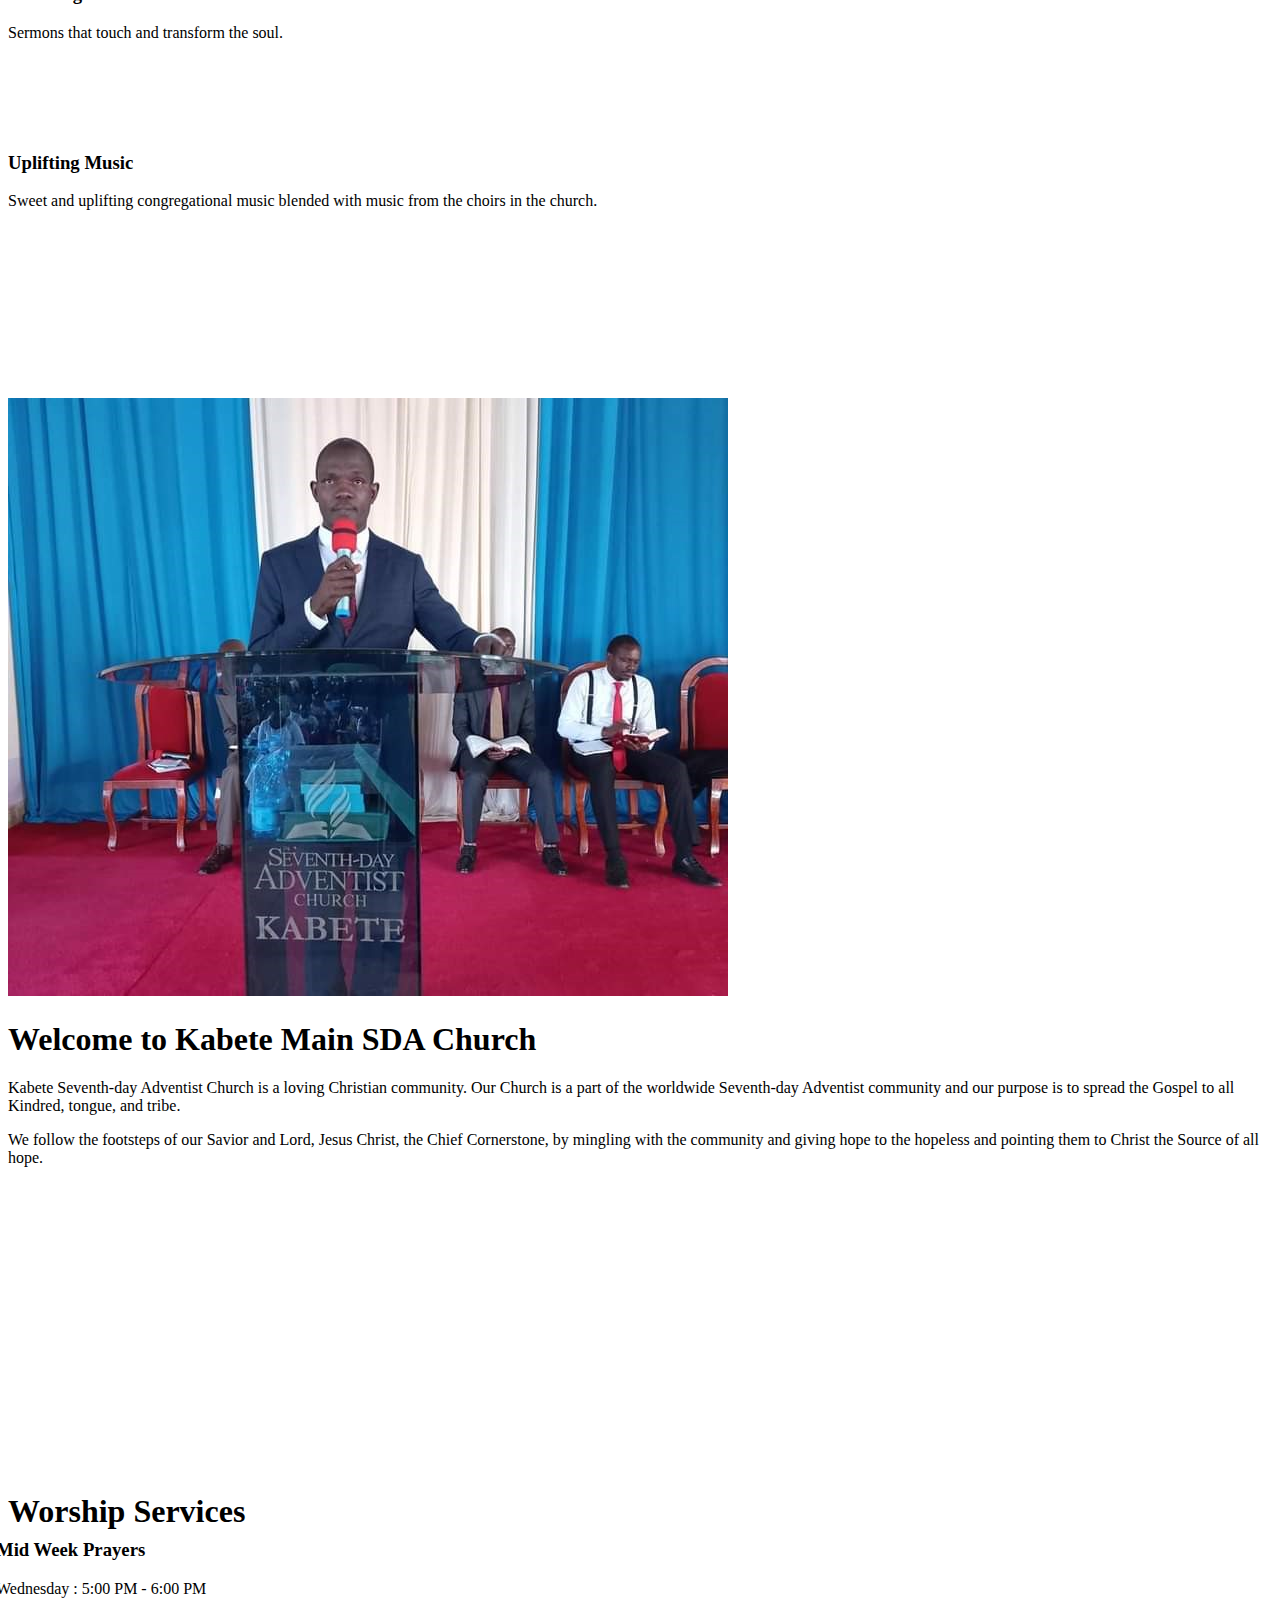
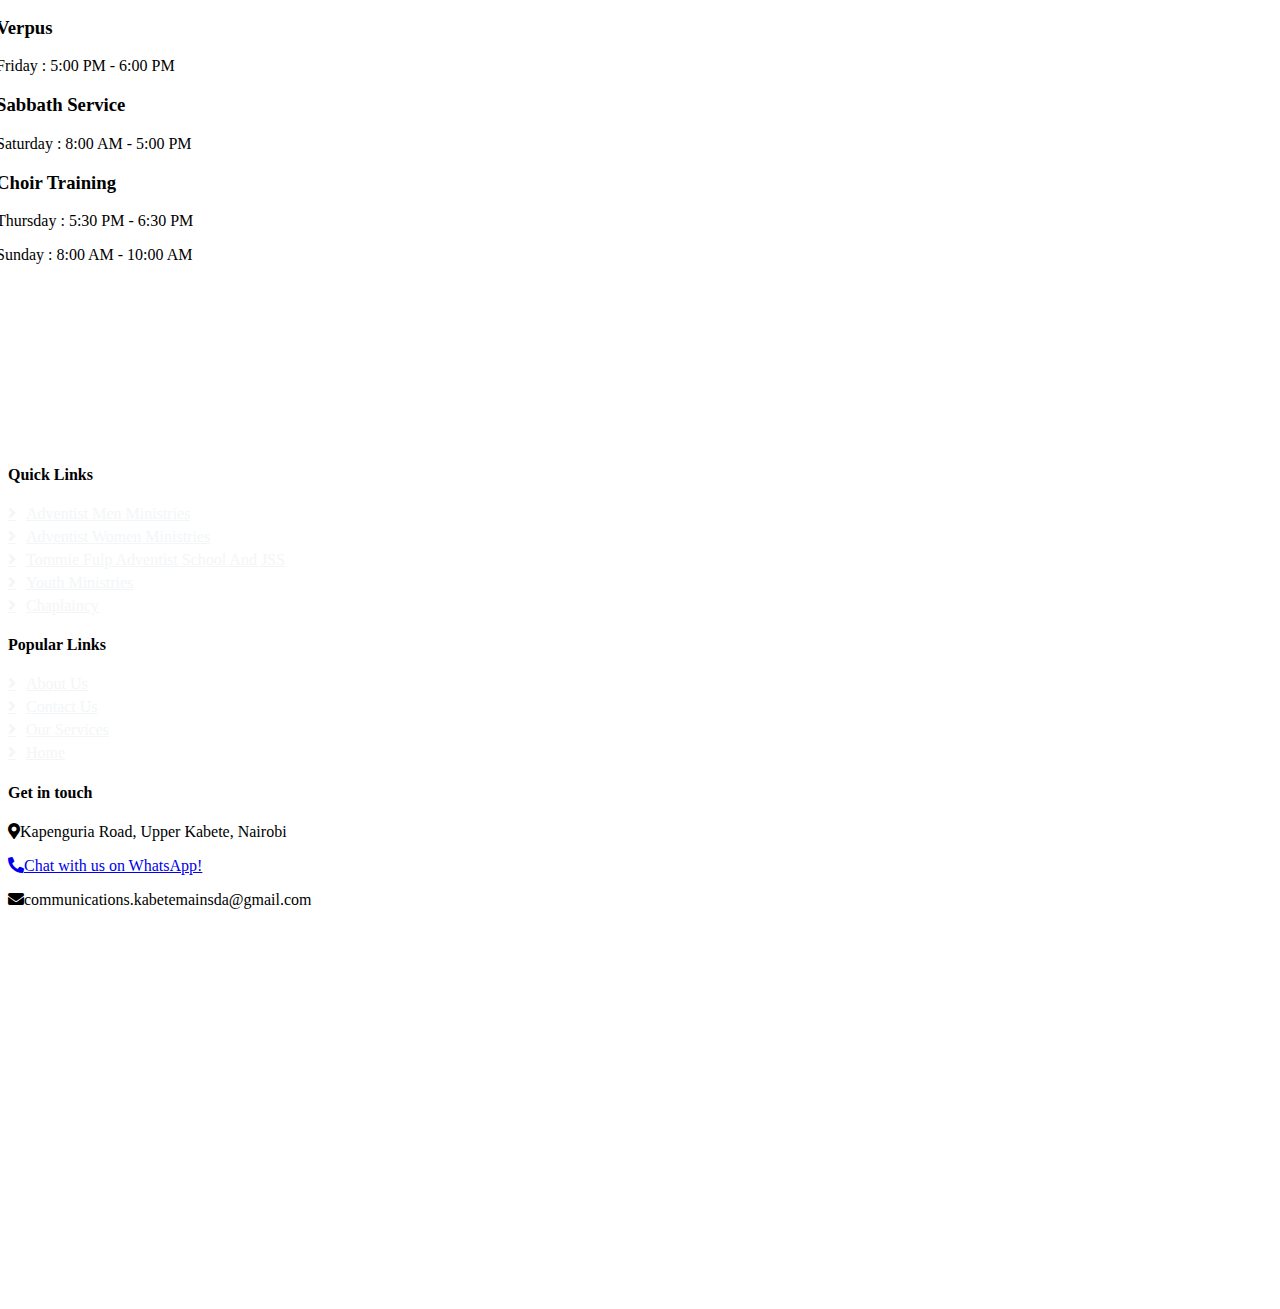
==== commit 27aed9c0: "changes" ====
--- a/index.html
+++ b/index.html
@@ -260,13 +260,7 @@
     <div class="container-fluid bg-dark text-light footer my-6 mb-0 py-6 wow fadeIn" data-wow-delay="0.1s">
         <div class="container">
             <div class="row g-5">
-                <div class="col-lg-3 col-md-6">
-                    <h4 class="text-white mb-4">Get in touch</h4>
-                    <p class="mb-2"><i class="fa fa-map-marker-alt me-3"></i>Kapenguria Road, Upper Kabete, Nairobi</p>
-                    <a href=”https://wa.me/+254714499325″ target=”_blank”><p class="mb-2"><i class="fa fa-phone-alt me-3"></i>Chat with us on WhatsApp!</p></a>
-                    <p class="mb-2"><i class="fa fa-envelope me-3"></i>communications.kabetemainsda@gmail.com</p>
-
-                </div>
+
                 <div class="col-lg-3 col-md-6">
                     <h4 class="text-light mb-4">Quick Links</h4>
                     <a class="btn btn-link" href="amo.html">Adventist Men Ministries</a>
@@ -281,6 +275,14 @@
                     <a class="btn btn-link" href="contact.html">Contact Us</a>
                     <a class="btn btn-link" href="services.html">Our Services</a>
                     <a class="btn btn-link" href="#">Home</a>
+
+                </div>
+                
+                <div class="col-lg-3 col-md-6">
+                    <h4 class="text-white mb-4">Get in touch</h4>
+                    <p class="mb-2"><i class="fa fa-map-marker-alt me-3"></i>Kapenguria Road, Upper Kabete, Nairobi</p>
+                    <a href=”https://wa.me/+254714499325″ target=”_blank”><p class="mb-2"><i class="fa fa-phone-alt me-3"></i>Chat with us on WhatsApp!</p></a>
+                    <p class="mb-2"><i class="fa fa-envelope me-3"></i>communications.kabetemainsda@gmail.com</p>
 
                 </div>
                 <!--
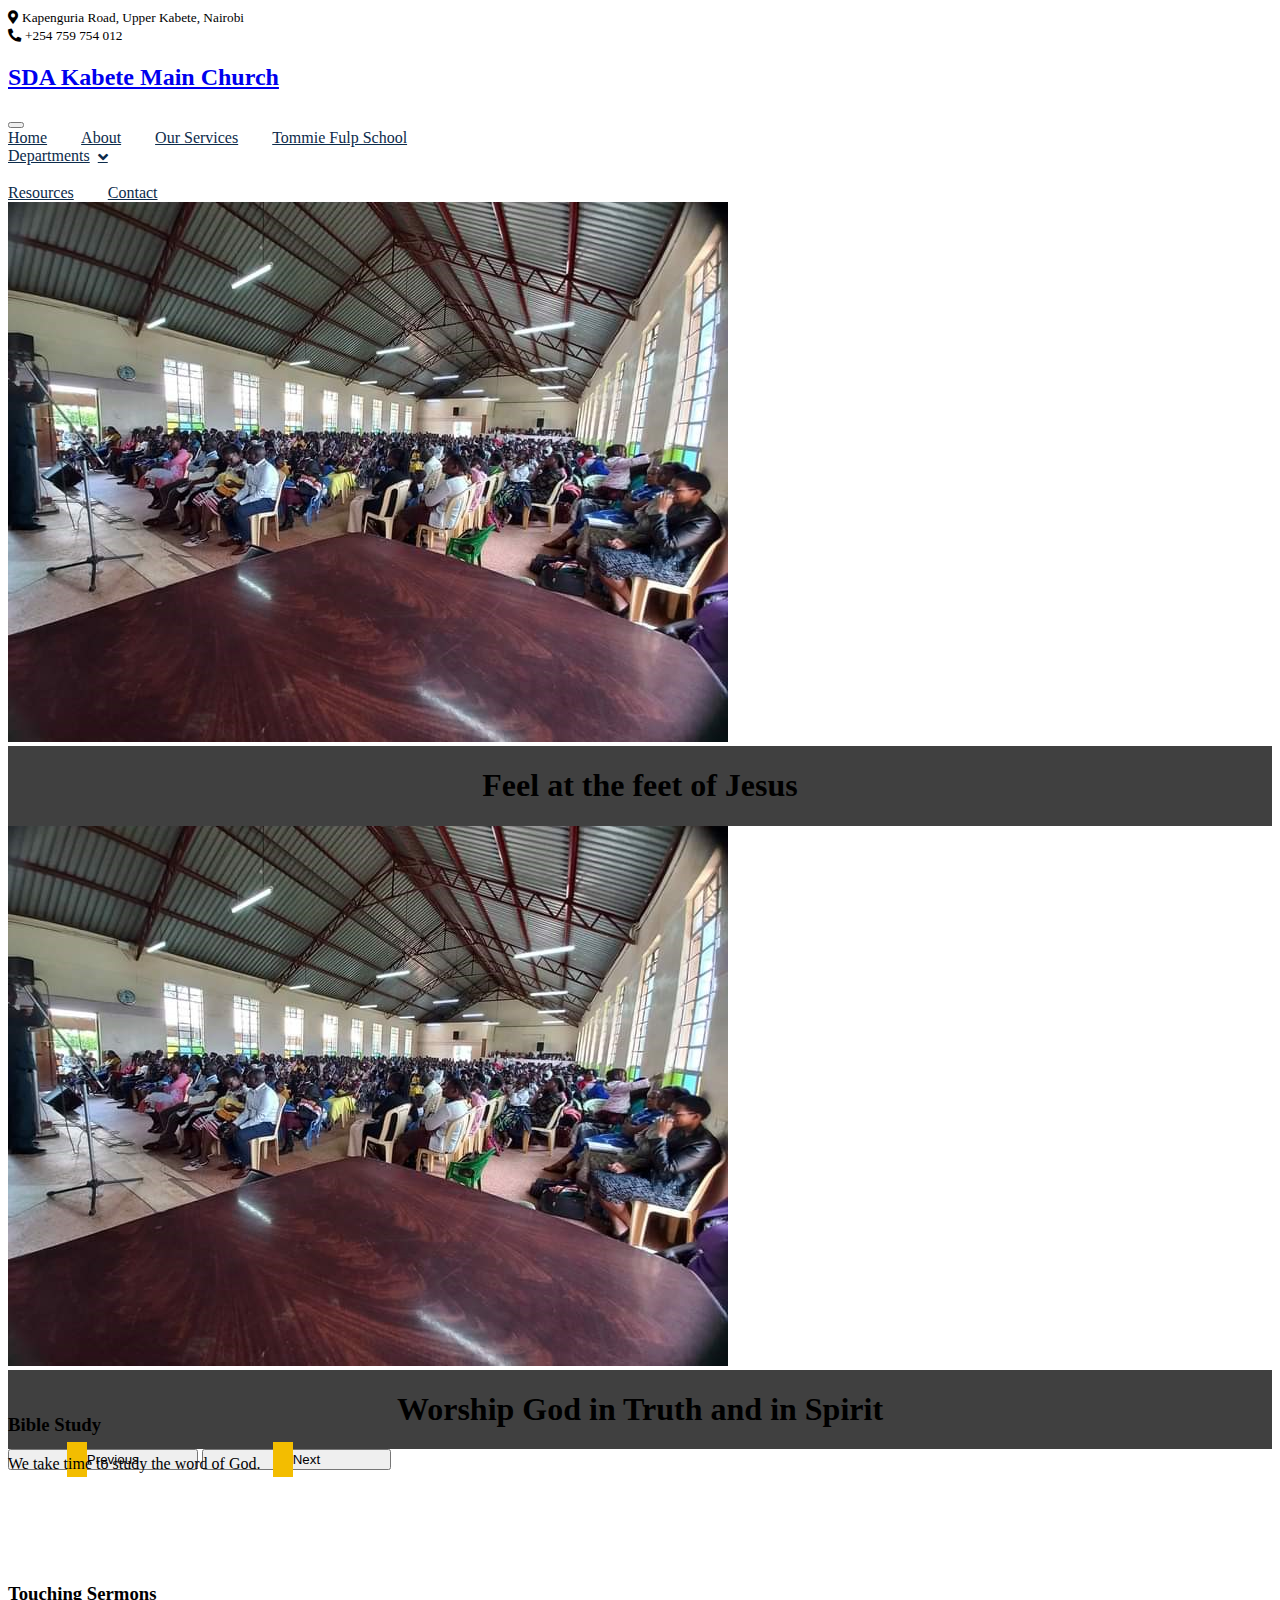
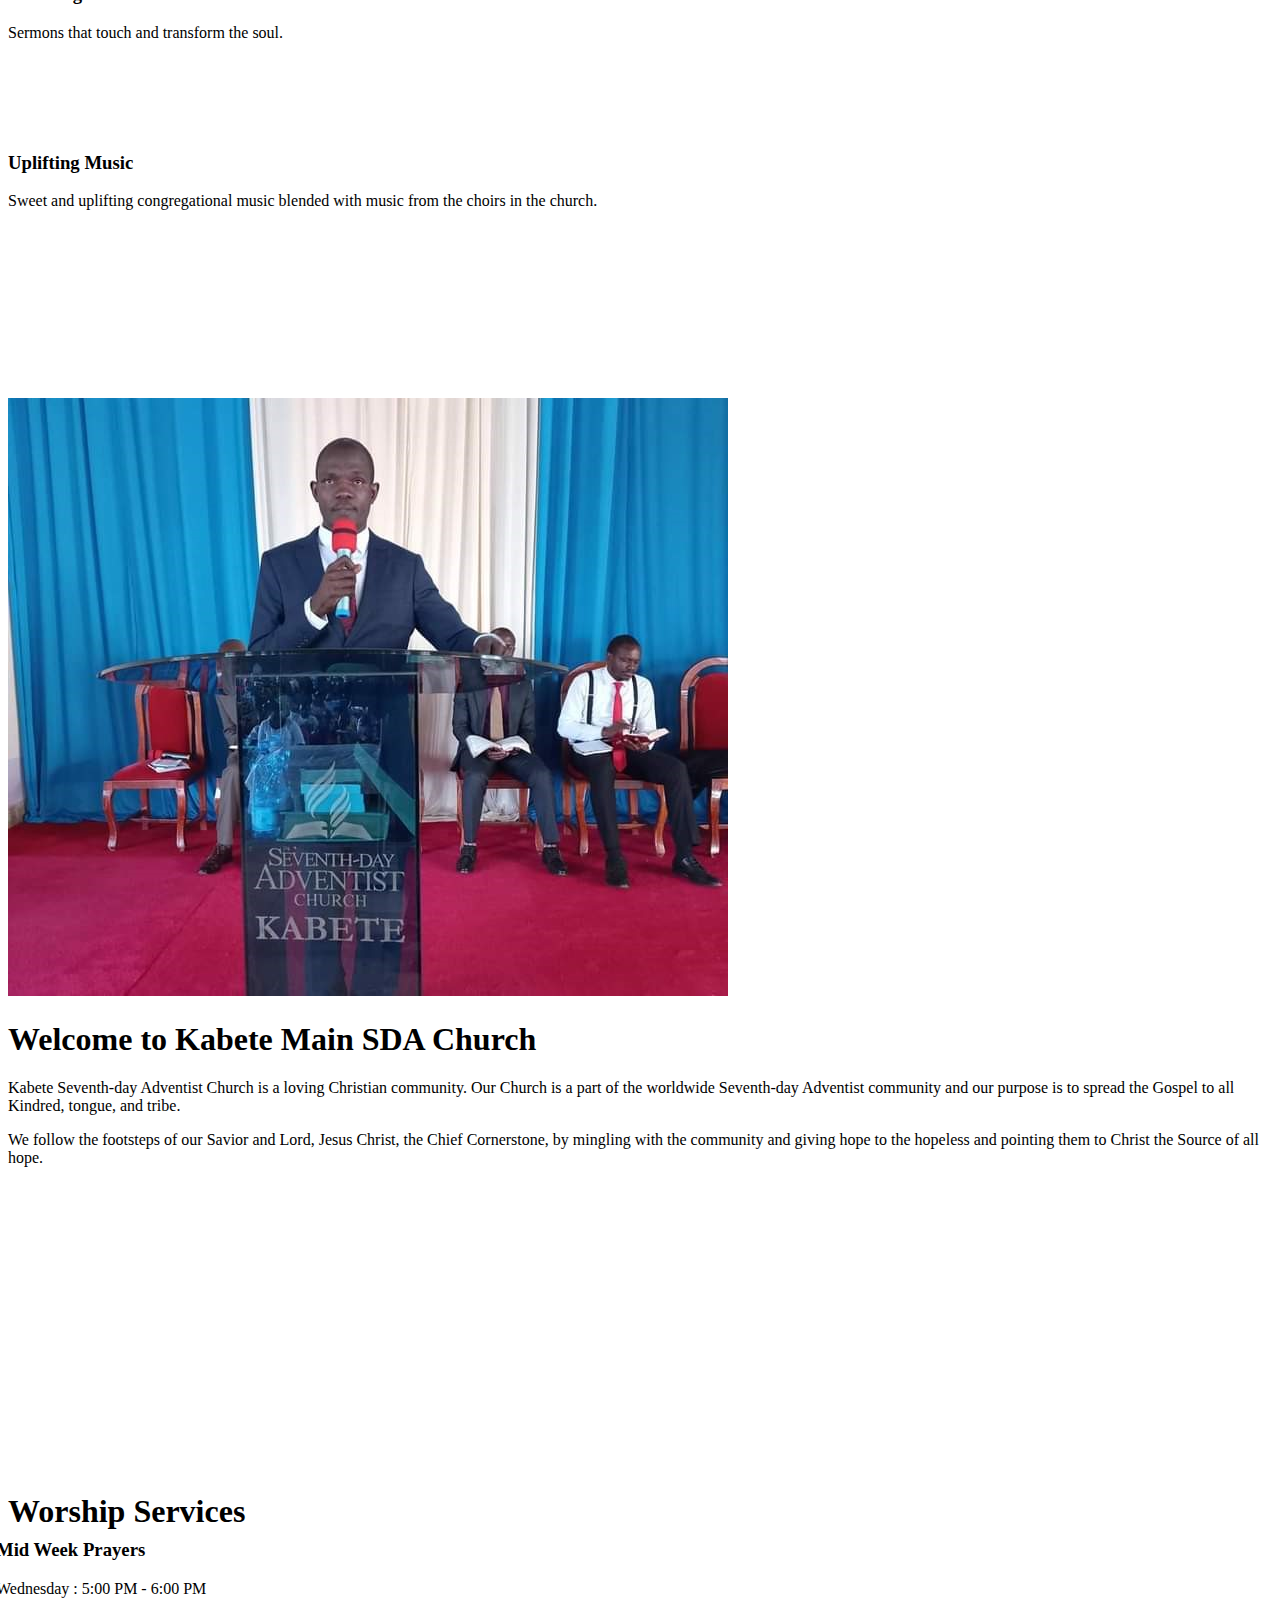
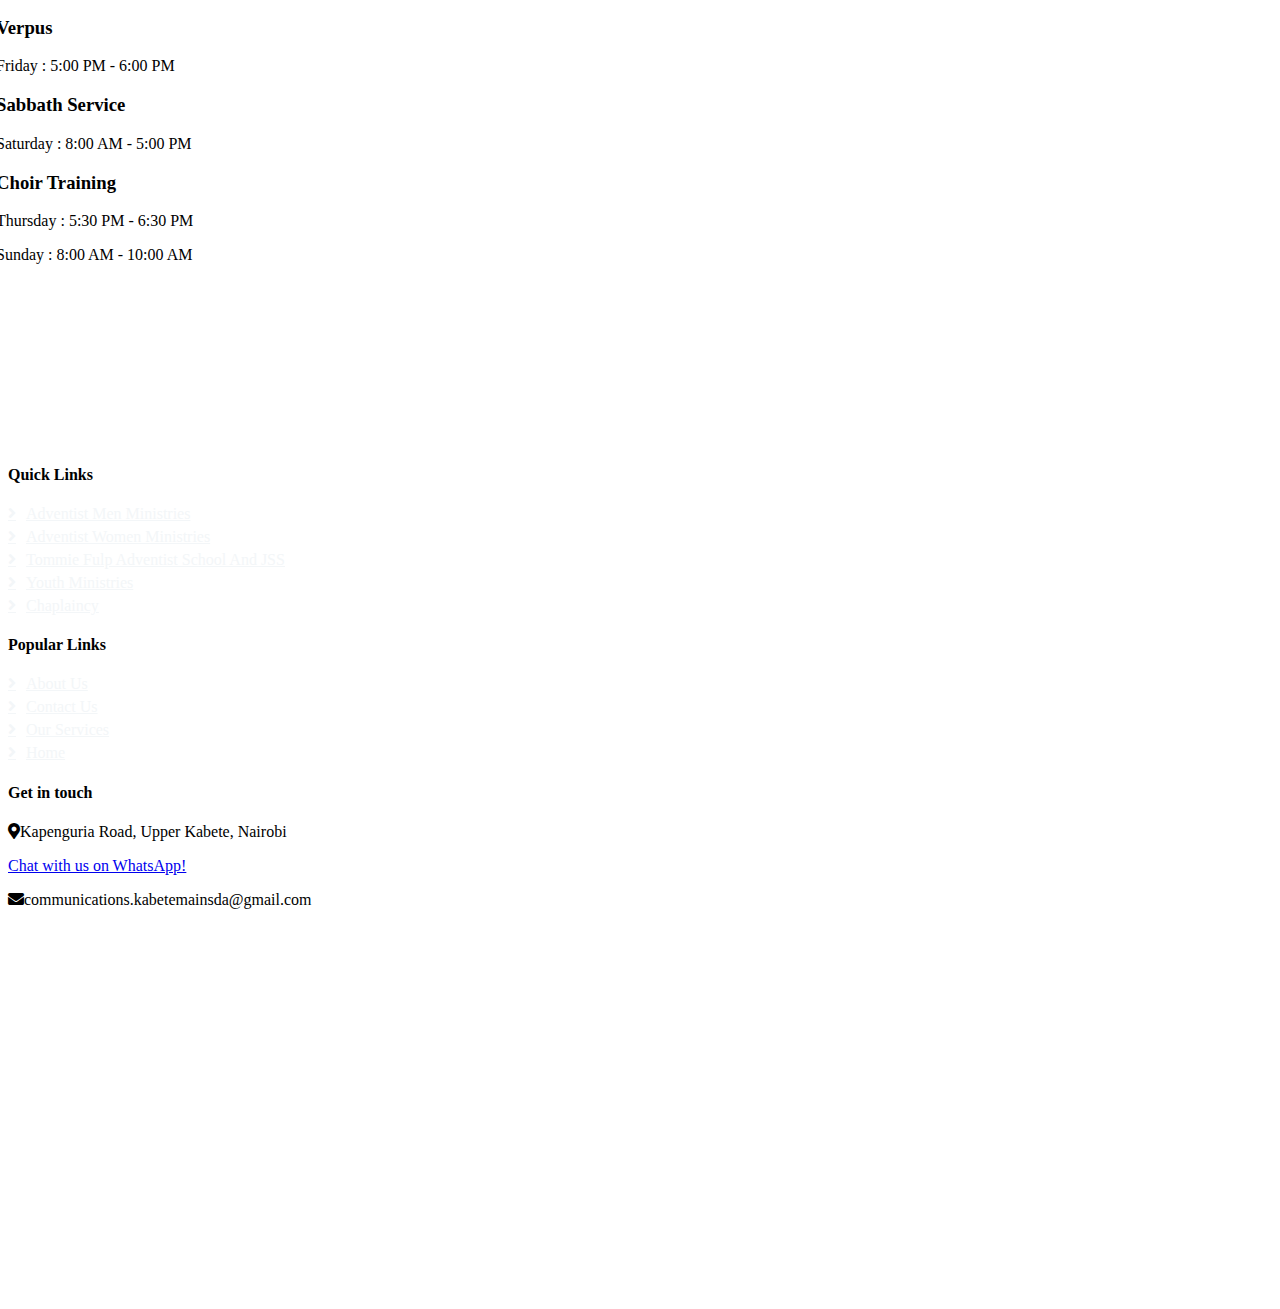
==== commit f544d8f3: "changes" ====
--- a/index.html
+++ b/index.html
@@ -277,11 +277,11 @@
                     <a class="btn btn-link" href="#">Home</a>
 
                 </div>
-                
+
                 <div class="col-lg-3 col-md-6">
                     <h4 class="text-white mb-4">Get in touch</h4>
                     <p class="mb-2"><i class="fa fa-map-marker-alt me-3"></i>Kapenguria Road, Upper Kabete, Nairobi</p>
-                    <a href=”https://wa.me/+254714499325″ target=”_blank”><p class="mb-2"><i class="fa fa-phone-alt me-3"></i>Chat with us on WhatsApp!</p></a>
+                    <a href=”https://wa.me/+254714499325″ target=”_blank”><p class="mb-2">Chat with us on WhatsApp!</p></a>
                     <p class="mb-2"><i class="fa fa-envelope me-3"></i>communications.kabetemainsda@gmail.com</p>
 
                 </div>
